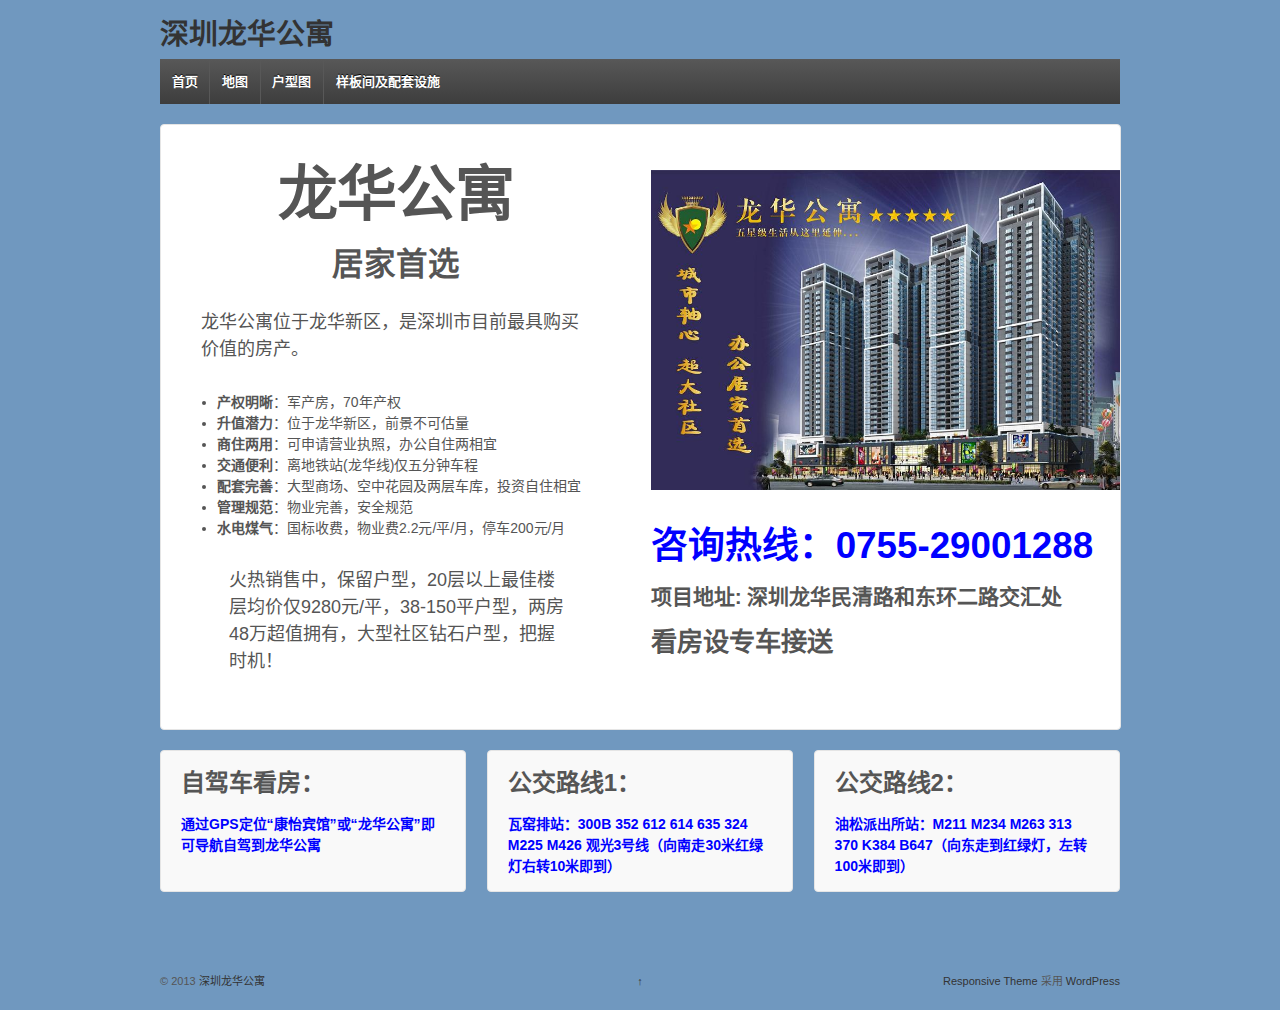
==== index.htm @ 43d9074e "Update index.htm" ====
<!doctype html>
<!--[if !IE]>      <html class="no-js non-ie" lang="zh-CN"> <![endif]-->
<!--[if IE 7 ]>    <html class="no-js ie7" lang="zh-CN"> <![endif]-->
<!--[if IE 8 ]>    <html class="no-js ie8" lang="zh-CN"> <![endif]-->
<!--[if IE 9 ]>    <html class="no-js ie9" lang="zh-CN"> <![endif]-->
<!--[if gt IE 9]><!--> <html class="no-js" lang="zh-CN"> <!--<![endif]-->
<head>

<meta charset="UTF-8" />
<meta name="viewport" content="width=device-width, user-scalable=no, initial-scale=1.0, minimum-scale=1.0, maximum-scale=1.0">

<title>深圳龙华公寓</title>

<link rel="profile" href="../../gmpg.org/xfn/11/index.htm" />
<link rel="pingback" href="xmlrpc.php" />


<link rel="alternate" type="application/rss+xml" title="深圳龙华公寓 &raquo; Feed" href="feed/index.htm" />
<link rel="alternate" type="application/rss+xml" title="深圳龙华公寓 &raquo; 评论 Feed" href="comments/feed/index.htm" />
<link rel='stylesheet' id='responsive-style-css'  href='wp-content/themes/responsive/style_44ED2A76.css' type='text/css' media='all' />
<script type='text/javascript' src='wp-includes/js/jquery/jquery_31283002.js'></script>
<script type='text/javascript' src='wp-content/themes/responsive/js/responsive-modernizr_874E30BA.js'></script>
<link rel="EditURI" type="application/rsd+xml" title="RSD" href="xmlrpc_938CD9CC.php" />
<link rel="wlwmanifest" type="application/wlwmanifest+xml" href="wp-includes/wlwmanifest.xml" /> 
<link rel='next' title='地图' href='map.html' />
<meta name="generator" content="WordPress 3.5.1" />
<link rel='canonical' href='index.htm' />
<script type="text/javascript">
var _bdhmProtocol = (("https:" == document.location.protocol) ? " https://" : " http://");
document.write(unescape("%3Cscript src='" + _bdhmProtocol + "hm.baidu.com/h.js%3F356676416c3794893a76f11dd5b1ad76' type='text/javascript'%3E%3C/script%3E"));
</script>
<!-- Responsive 1.9.3.1 -->
<style type="text/css" id="custom-background-css">
body.custom-background { background-color: #7098bf; }
</style>
</head>

<body class="home page page-id-8 page-template-default custom-background front-page">
                 
<div id="container" class="hfeed">
         
        <div id="header">

		    
                
       
	
                    
        <div id="logo">
            <span class="site-name"><a href="index.htm" title="深圳龙华公寓" rel="home">深圳龙华公寓</a></span>
            <span class="site-description"></span>
        </div><!-- end of #logo -->  

        
        				<div class="main-nav"><ul class="menu"><li class="current_page_item"><a href="index.htm" title="首页">首页</a></li><li class="page_item page-item-11"><a href="map.html">地图</a></li><li class="page_item page-item-15"><a href="huxing.html">户型图</a></li><li class="page_item page-item-52"><a href="yangban.html">样板间及配套设施</a></li></ul>
</div>                
            
			 
    </div><!-- end of #header -->
        
	    <div id="wrapper" class="clearfix">
				
	<div id="featured" class="grid col-940">
	
		<div class="grid col-460">

			<h1 class="featured-title">
				龙华公寓			</h1>
			
			<h2 class="featured-subtitle">
				居家首选			</h2>
			
			<p>
				<p style="text-align: left;">龙华公寓位于龙华新区，是深圳市目前最具购买价值的房产。</p>
<ul style="text-align: left;">
<ul>
	<li><strong>产权明晰</strong>：军产房，70年产权</li>
	<li><strong>升值潜力</strong>：位于龙华新区，前景不可估量</li>
	<li><strong>商住两用</strong>：可申请营业执照，办公自住两相宜</li>
	<li><strong>交通便利</strong>：离地铁站(龙华线)仅五分钟车程</li>
	<li><strong>配套完善</strong>：大型商场、空中花园及两层车库，投资自住相宜</li>
	<li><strong>管理规范</strong>：物业完善，安全规范</li>
	<li><strong>水电煤气</strong>：国标收费，物业费2.2元/平/月，停车200元/月</li>
</ul>
<p style="text-align: left;">火热销售中，保留户型，20层以上最佳楼层均价仅9280元/平，38-150平户型，两房48万超值拥有，大型社区钻石户型，把握时机！</p>			</p>
			
			         
			
		</div><!-- end of .col-460 -->

		<div id="featured-image" class="grid col-460 fit">
		  
		  							
			<a href="wp-content/uploads/2013/05/shouye.jpg"><img src="wp-content/uploads/2013/05/shouye.jpg" alt="shouye" width="683" height="602" class="alignnone size-full wp-image-96" /></a><br>
<h1><span style="color: #0000ff;">咨询热线：0755-29001288</span></h1>
<h4>项目地址: 深圳龙华民清路和东环二路交汇处</h4>
<h3>看房设专车接送</span></h3>									
		</div><!-- end of #featured-image --> 
	
	</div><!-- end of #featured -->
               
	  
	    <div id="widgets" class="home-widgets">
        <div class="grid col-300">
                    
            <div id="text-2" class="widget-wrapper widget_text"><div id="widget-title-one" class="widget-title-home"><h3>自驾车看房：</h3></div>			<div class="textwidget"><strong><span style="color: #0000ff;">通过GPS定位“康怡宾馆”或“龙华公寓”即可导航自驾到龙华公寓</span></strong></div>
		</div>
                </div><!-- end of .col-300 -->

        <div class="grid col-300">
                    
			<div id="text-4" class="widget-wrapper widget_text"><div id="widget-title-two" class="widget-title-home"><h3>公交路线1：</h3></div>			<div class="textwidget"><strong><span style="color: #0000ff;">瓦窑排站：300B 352 612 614 635 324 M225 M426 观光3号线（向南走30米红绿灯右转10米即到）</span></strong></div>
		</div>            
                </div><!-- end of .col-300 -->

        <div class="grid col-300 fit">
                    
			<div id="text-3" class="widget-wrapper widget_text"><div id="widget-title-three" class="widget-title-home"><h3>公交路线2：</h3></div>			<div class="textwidget"><strong><span style="color: #0000ff;">油松派出所站：M211 M234 M263 313 370 K384 B647（向东走到红绿灯，左转100米即到）</span></strong></div>
		</div>            
                </div><!-- end of .col-300 fit -->
    </div><!-- end of #widgets -->
			    </div><!-- end of #wrapper -->
    </div><!-- end of #container -->

<div id="footer" class="clearfix">
	
    <div id="footer-wrapper">
    
        <div class="grid col-940">
        
        <div class="grid col-540">
		         </div><!-- end of col-540 -->
         
         <div class="grid col-380 fit">
         <ul class="social-icons"></ul><!-- end of .social-icons -->         </div><!-- end of col-380 fit -->
         
         </div><!-- end of col-940 -->
                             
        <div class="grid col-300 copyright">
            &copy; 2013<a href="index.htm" title="深圳龙华公寓">
                深圳龙华公寓            </a>
        </div><!-- end of .copyright -->
        
        <div class="grid col-300 scroll-top"><a href="#scroll-top" title="回到顶部">&uarr;</a></div>
        
        <div class="grid col-300 fit powered">
            <a href="../../themeid.com/responsive-theme/index.htm" title="Responsive Theme">
                    Responsive Theme</a>
            采用 <a href="../../cn.wordpress.org/index.htm" title="WordPress">
                    WordPress</a>
        </div><!-- end .powered -->
        
    </div><!-- end #footer-wrapper -->
    
	</div><!-- end #footer -->

<script type='text/javascript' src='wp-content/themes/responsive/js/responsive-scripts_E60AF547.js'></script>
<script type='text/javascript' src='wp-content/themes/responsive/js/responsive-plugins_E60AF547.js'></script>
</body>
</html>
---- wp-content/themes/responsive/style_44ED2A76.css ----
/* 
Theme Name: Responsive 
Theme URI: http://themeid.com/responsive-theme/ 
Description: Responsive Theme is a flexible foundation with fluid grid system that adapts your website to mobile devices and the desktop or any other viewing environment. Theme features 9 Page Templates, 11 Widget Areas, 6 Template Layouts, 4 Menu Positions and more. Powerful but simple Theme Options for full CMS control with easy Logo Upload, Social Networking and Webmaster Tools etc. Responsive is WooCommerce Compatible, Multilingual Ready (WPML), RTL-Language Support, Retina-Ready, Search Engine Friendly, W3C Markup Validated and currently translated into 40 languages. Cross-Browser compatible and yes even the IE7. No paid memberships or clubs to get Responsive help. http://cyberchimps.com/forum/free/responsive/

Version: 1.9.3.1
Author: ThemeID by CyberChimps.com
Author URI: http://themeid.com
Tags: white, black, gray, light, custom-menu, custom-header, custom-background, one-column, two-columns, left-sidebar, right-sidebar, flexible-width, theme-options, threaded-comments, full-width-template, sticky-post, translation-ready, flexible-width, rtl-language-support

Text Domain: responsive

License: GNU General Public License v3 or later
License URI: license.txt 

Responsive WordPress Theme, Copyright (C) 2003-2013 Emil Uzelac, CyberChimps Inc

This program is free software: you can redistribute it and/or modify
it under the terms of the GNU General Public License as published by
the Free Software Foundation, either version 3 of the License, or
(at your option) any later version.

This program is distributed in the hope that it will be useful,
but WITHOUT ANY WARRANTY; without even the implied warranty of
MERCHANTABILITY or FITNESS FOR A PARTICULAR PURPOSE.  See the
GNU General Public License for more details.

You should have received a copy of the GNU General Public License
along with this program.  If not, see <http://www.gnu.org/licenses/>.

--------------------------------------------------------------
WARNING: (BEFORE YOU MAKE ANY CHANGES)
--------------------------------------------------------------
Please do not edit style.css or any other Theme files or 
Templates directly. If you do, your customizations will be lost 
as soon as you update Responsive.

WordPress and ThemeID highly recommends Child Theme.

Read More:

- http://codex.wordpress.org/Child_Themes  
- http://themeid.com/docs/child-theme-example/
- http://themeid.com/docs/category/child-theme/

--------------------------------------------------------------

CSS Rules: Sorted alphabetically for better organization.
*/

/* =Reset CSS (v2.0) http://meyerweb.com/eric/tools/css/reset/
-------------------------------------------------------------- */
html, body, div, span, applet, object, iframe, h1, h2, h3, h4, h5, h6, p, blockquote, pre, a, abbr, acronym, address, big, cite, code, del, dfn, em, img, ins, kbd, q, s, samp, small, strike, strong, sub, sup, tt, var, b, u, i, center, dl, dt, dd, ol, ul, li, fieldset, form, label, legend, table, caption, tbody, tfoot, thead, tr, th, td, article, aside, canvas, details, embed, figure, figcaption, footer, header, hgroup, menu, nav, output, ruby, section, summary, time, mark, audio, video {
	border: 0;
	font-size: 100%;
	font: inherit;
    margin: 0;
	padding: 0;
	vertical-align: baseline;
}

/*HTML5 display-role reset for older browsers */
article, aside, details, figcaption, figure, footer, header, hgroup, menu, nav, section {
	display:block;
}

body {
	line-height: 1;
}

ol, ul {
	list-style: none;
}

blockquote, q {
	quotes: none;
}

blockquote:before, blockquote:after, q:before, q:after {
	content: '';
	content: none;
}

table {
	border-collapse: collapse;
	border-spacing: 0;
}

button, input, select, textarea {
	font-size: 100%;
	overflow: visible;
	margin: 0;
	vertical-align: baseline;
	width: auto;
}

textarea {
	overflow: auto;
	vertical-align: text-top;
}

/* =Horizontal Rule
-------------------------------------------------------------- */
hr {
	background: #ddd;
	border: none;
	clear: both;
	color: #ddd;
	float: none;
	height: 1px;
	width: 100%;
}

hr.space {
	background: #fff;
	color: #fff;
}

/* =Base
-------------------------------------------------------------- */
html {
	height: 100%;
}

body {
	-moz-font-smoothing: antialiased;
	-webkit-font-smoothing: antialiased;
	background: #efefef;
	color: #555;
	font-family: Arial, Helvetica, sans-serif;
	font-size: 14px;
	font-smoothing: antialiased;
	line-height: 1.5em;
	text-rendering: optimizeLegibility;
}

/* =Typography
-------------------------------------------------------------- */
p {  
    word-wrap: break-word;
}

i,
em,
dfn,
cite {
	font-style: italic;
}

tt,
var,
pre,
kbd,
samp,
code {
	font-family: monospace, serif;
	font-style: normal;
}

b,
strong {
	font-weight: 700;
}

pre {
    -moz-box-sizing: border-box;   
	-moz-border-radius: 2px;
	-moz-box-shadow: 0 1px 0 #fff, inset 0 1px 1px rgba(0,0,0,0.2);
	-webkit-border-radius: 2px;
	-webkit-box-shadow: 0 1px 0 #fff, inset 0 1px 1px rgba(0,0,0,0.2);
    -webkit-box-sizing: border-box;
	box-shadow: 0 1px 0 #fff, inset 0 1px 1px rgba(0,0,0,0.2);
    box-sizing: border-box;
	background: #f4f4f4;
	border: 1px solid #aaa;
	border-bottom-color: #ccc;
	border-radius: 2px;
    height: auto;
	margin: 0;
	outline: none;
	padding: 6px 10px;
	vertical-align: middle;
    width: 100%;
    word-wrap: break-word;
    white-space: pre-wrap;
}

del {
	color: #555;
	text-decoration: line-through;
}

ins, 
dfn {
	border-bottom: 1px solid #ccc;
}

sup, 
sub,
small {
	font-size: 85%;
}

abbr, 
acronym {
	font-size: 85%;
	letter-spacing: .1em;
	text-transform: uppercase;
}

a abbr, 
a acronym {
	border: none;
}

dfn[title],
abbr[title], 
acronym[title] {
	border-bottom: 1px solid #ccc;
	cursor: help;
}

sup {
	vertical-align: super;
}

sub {
	vertical-align: sub;
}

/* =Responsive 12 Column Grid
    http://themeid.com/responsive-grid/
-------------------------------------------------------------- */
.grid {
	float: left;
	margin-bottom: 2.127659574468%;
	padding-top: 0;
}

.grid-right {
	float: right;
	margin-bottom: 2.127659574468%;
	padding-top: 0;
}

.col-60, 
.col-140, 
.col-220, 
.col-300, 
.col-380, 
.col-460, 
.col-540, 
.col-620, 
.col-700, 
.col-780, 
.col-860 {
	display: inline;
	margin-right: 2.127659574468%;
}

.col-60 {
	width: 6.382978723404%;
}

.col-140 {
	width: 14.893617021277%;
}

.col-220 {
	width: 23.404255319149%;
}

.col-300 {
	width: 31.914893617021%;
}

.col-380 {
	width: 40.425531914894%;
}

.col-460 {
	width: 48.936170212766%;
}

.col-540 {
	width: 57.446808510638%;
}

.col-620 {
	width: 65.957446808511%;
}

.col-700 {
	width: 74.468085106383%;
}

.col-780 {
	width: 82.978723404255%;
}

.col-860 {
	width: 91.489361702128%;
}

.col-940 {
	width: 100%;
}

.fit {
	margin-left: 0 !important;
	margin-right: 0 !important;
}

/* =Visibility
-------------------------------------------------------------- */
.hidden {
	visibility: hidden;
}

.visible {
	visibility: visible;
}

.none {
	display: none;
}

.hide-desktop {
	display: none;
}

.show-desktop {
	display: block;
}

/* =Responsive Images
-------------------------------------------------------------- */
img {
	-ms-interpolation-mode: bicubic;
	border: 0;
	height: auto;
	max-width: 100%;
	vertical-align: middle;
}

.ie8 img {
	height: auto; 
	width: auto\9; 
}

.ie8 img.size-large {
	max-width: 60%;
	width: auto;
}

/* =Responsive Videos
-------------------------------------------------------------- */
video {
	width: 100%;
	max-width: 100%;
	height: auto;
}

/* =Responsive Embeds/Objects
-------------------------------------------------------------- */
embed,
object {
	max-width: 100%;
}

svg:not(:root) {
	overflow: hidden;
}

/* =Links
-------------------------------------------------------------- */
a {
	color: #06c;
	font-weight: 400;
	text-decoration: none;
}

a:hover,
a:focus,
a:active {
	color: #444;
	outline: 0;
	text-decoration: none;
}

::selection {
	background: #999;
	color: #fff;
	text-shadow: none;
}

/* =Forms
-------------------------------------------------------------- */
label {
	display: inline-block;
	font-weight: 700;
	padding: 2px 0;
}

legend {
	padding: 2px 5px;
}

fieldset {
	border: 1px solid #ccc;
	margin: 0 0 1.5em;
	padding: 1em 2em;
}

select,
input[type="text"], 
input[type="password"],
input[type="email"] {
	-moz-box-sizing: border-box;
	-moz-border-radius: 2px;
	-webkit-box-sizing: border-box;
	-webkit-border-radius: 2px;
	-webkit-box-shadow: 0 1px 0 #fff, inset 0 1px 1px rgba(0, 0, 0, 0.2);
	-moz-box-shadow: 0 1px 0 #fff, inset 0 1px 1px rgba(0, 0, 0, 0.2);
	box-shadow: 0 1px 0 #fff, inset 0 1px 1px rgba(0, 0, 0, 0.2);
	background-color: #fff;
	box-sizing: border-box;
	border: 1px solid #aaa;
	border-bottom-color: #ccc;
	border-radius: 2px;
	margin: 0;
	outline: none;
	padding: 6px 8px;
	vertical-align: middle;
	width: 100%;
}

select {
	height: auto;
	width: 100%;
}

area,
textarea {
	-moz-box-sizing: border-box;
	-webkit-box-sizing: border-box;
	-webkit-border-radius: 2px;
	-webkit-box-shadow: 0 1px 0 #fff, inset 0 1px 1px rgba(0, 0, 0, 0.2);
	-moz-box-shadow: 0 1px 0 #fff, inset 0 1px 1px rgba(0, 0, 0, 0.2);
	background-color: #fff;
	box-shadow: 0 1px 0 #fff, inset 0 1px 1px rgba(0, 0, 0, 0.2);
	box-sizing: border-box;
	border: 1px solid #aaa;
	border-bottom-color: #ccc;
	border-radius: 2px;
	height: auto;
	overflow: auto;
	margin: 0;
	outline: none;
	padding: 8px 10px;
	width: 100%;
}

input, 
select {
	cursor: pointer;
}

area:focus,
input:focus, 
textarea:focus {
    border: 1px solid #6cf;
}

input[type='text'], 
input[type='password'] {
	cursor: text;
}

/* =IE Forms
-------------------------------------------------------------- */
.ie7 area,
.ie7 select,
.ie7 textarea,
.ie7 input[type="text"], 
.ie7 input[type="password"],
.ie7 input[type="email"] {
	width: 96%;
}

/* =Buttons
-------------------------------------------------------------- */
a.button,
input[type='reset'], 
input[type='button'], 
input[type='submit'] {
	-moz-border-radius: 2px;
	-moz-box-shadow: 0 1px 0 rgba(255, 255, 255, 0.3) inset;
	-webkit-box-shadow: 0 1px 0 rgba(255, 255, 255, 0.3) inset;
	-webkit-border-radius: 2px;
	background-color: #f9f9f9; /* Alabaster */
	background-image: -webkit-gradient(linear, left top, left bottom, from(#f9f9f9), to(#f1f1f1));
	background-image: -webkit-linear-gradient(top, #f9f9f9, #f1f1f1);
	background-image: -moz-linear-gradient(top, #f9f9f9, #f1f1f1);
	background-image: -ms-linear-gradient(top, #f9f9f9, #f1f1f1);
	background-image: -o-linear-gradient(top, #f9f9f9, #f1f1f1);
	background-image: linear-gradient(top, #f9f9f9, #f1f1f1);
	box-shadow: 0 1px 0 rgba(255, 255, 255, 0.3) inset;
	border: 1px solid #ddd;
	border-radius: 2px;
	color: #333;
	cursor: pointer;
	display: inline-block;
	filter: progid:DXImageTransform.Microsoft.gradient(startColorstr=#f9f9f9, endColorstr=#f1f1f1);
	font-size: 14px;
	font-weight: 700;
	line-height: 20px;
	margin: 0;
	padding: 4px 10px;
	text-decoration: none;
	text-shadow: 0 1px 0 #fff;
	vertical-align: middle;
	white-space: nowrap;
}

a.button:hover,
input[type='reset']:hover, 
input[type='button']:hover, 
input[type='submit']:hover {
	-moz-box-shadow: 0 1px 0 rgba(255, 255, 255, 0.3) inset;
	-webkit-box-shadow: 0 1px 0 rgba(255, 255, 255, 0.3) inset;
	background-color: #fff;
	background-image: -webkit-gradient(linear, left top, left bottom, from(#fff), to(#f1f1f1));
	background-image: -webkit-linear-gradient(top, #fff, #f1f1f1);
	background-image: -moz-linear-gradient(top, #fff, #f1f1f1);
	background-image: -ms-linear-gradient(top, #fff, #f1f1f1);
	background-image: -o-linear-gradient(top, #fff, #f1f1f1);
	background-image: linear-gradient(top, #fff, #f1f1f1);
	border: 1px solid #ddd;
	box-shadow: 0 1px 0 rgba(255, 255, 255, 0.3) inset;
	color: #333;
	filter: progid:DXImageTransform.Microsoft.gradient(startColorstr=#ffffff, endColorstr=#f1f1f1);
}

a.button:active,
input[type='reset']:active, 
input[type='button']:active, 
input[type='submit']:active {
	-moz-box-shadow: 0 1px 0 #fff, inset 0 1px 1px rgba(0, 0, 0, 0.1);
	-webkit-box-shadow: 0 1px 0 #fff, inset 0 1px 1px rgba(0, 0, 0, 0.1);
	background-color: #f9f9f9;
	background-image: -webkit-gradient(linear, left top, left bottom, from(#f9f9f9), to(#f1f1f1));
	background-image: -webkit-linear-gradient(top, #f9f9f9, #f1f1f1);
	background-image: -moz-linear-gradient(top, #f9f9f9, #f1f1f1);
	background-image: -ms-linear-gradient(top, #f9f9f9, #f1f1f1);
	background-image: -o-linear-gradient(top, #f9f9f9, #f1f1f1);
	background-image: linear-gradient(top, #f9f9f9, #f1f1f1);
	box-shadow: 0 1px 0 #fff, inset 0 1px 1px rgba(0, 0, 0, 0.1);
	filter: progid:DXImageTransform.Microsoft.gradient(startColorstr=#f9f9f9, endColorstr=#f1f1f1);
}

/* =Buttons (Call to Action)
-------------------------------------------------------------- */
.call-to-action {
	text-align: center;
}

.call-to-action a.button {
	font-size: 24px;
	padding: 15px 35px;
}

.call-to-action a.button:hover {
	text-decoration: none;
}

.ie7 .call-to-action a.button {
	padding: 11px 35px 19px 35px;
}

/* =Buttons (Sizes)
-------------------------------------------------------------- */
.small a.button {
	font-size: 10px;
	padding: 3px 6px;
}

.medium a.button {
	font-size: 16px;
	padding: 8px 16px;
}

.large a.button {
	font-size: 18px;
	padding: 10px 35px;
}

.xlarge a.button {
	font-size: 24px;
	padding: 12px 55px;
}

/* =Buttons (Colors)
-------------------------------------------------------------- */
a.blue {
	background-color: #1874cd; /* Dodger Blue */
	background-image: -webkit-gradient(linear, left top, left bottom, from(#4f9eea), to(#1874cd));
	background-image: -webkit-linear-gradient(top, #4f9eea, #1874cd);
	background-image: -moz-linear-gradient(top, #4f9eea, #1874cd);
	background-image: -ms-linear-gradient(top, #4f9eea, #1874cd);
	background-image: -o-linear-gradient(top, #4f9eea, #1874cd);
	background-image: linear-gradient(top, #4f9eea, #1874cd);
	border: 1px solid #115290;
	color: #fff;
    filter: progid:DXImageTransform.Microsoft.gradient(startColorstr=#4f9eea, endColorstr=#1874cd);
	text-shadow: 0 -1px 0 #115290;
}

a.blue:hover {
	background-color: #7db7f0;
	background-image: -webkit-gradient(linear, left top, left bottom, from(#7db7f0), to(#1874cd));
	background-image: -webkit-linear-gradient(top, #7db7f0, #1874cd);
	background-image: -moz-linear-gradient(top, #7db7f0, #1874cd);
	background-image: -ms-linear-gradient(top, #7db7f0, #1874cd);
	background-image: -o-linear-gradient(top, #7db7f0, #1874cd);
	background-image: linear-gradient(top, #7db7f0, #1874cd);
	border: 1px solid #115290;
	color: #fff;
    filter: progid:DXImageTransform.Microsoft.gradient(startColorstr=#7db7f0, endColorstr=#1874cd);
	text-shadow: 0 -1px 0 #115290;
}

a.red {
	background-color: #cd0000; /* Red 4 */
	background-image: -webkit-gradient(linear, left top, left bottom, from(#ff2323), to(#cd0000));
	background-image: -webkit-linear-gradient(top, #ff2323, #cd0000);
	background-image: -moz-linear-gradient(top, #ff2323, #cd0000);
	background-image: -ms-linear-gradient(top, #ff2323, #cd0000);
	background-image: -o-linear-gradient(top, #ff2323, #cd0000);
	background-image: linear-gradient(top, #ff2323, #cd0000);
	border: 1px solid #890000;
	color: #fff;
    filter: progid:DXImageTransform.Microsoft.gradient(startColorstr=#ff2323, endColorstr=#cd0000);
	text-shadow: 0 -1px 0 #890000;
}

a.red:hover {
	background-color: #ff5656;
	background-image: -webkit-gradient(linear, left top, left bottom, from(#ff5656), to(#cd0000));
	background-image: -webkit-linear-gradient(top, #ff5656, #cd0000);
	background-image: -moz-linear-gradient(top, #ff5656, #cd0000);
	background-image: -ms-linear-gradient(top, #ff5656, #cd0000);
	background-image: -o-linear-gradient(top, #ff5656, #cd0000);
	background-image: linear-gradient(top, #ff5656, #cd0000);
	border: 1px solid #890000;
	color: #fff;
    filter: progid:DXImageTransform.Microsoft.gradient(startColorstr=#ff5656, endColorstr=#cd0000);
	text-shadow: 0 -1px 0 #890000;
}

a.orange {
	background-color: #ff7f00; /* Dark Orange 1 */
	background-image: -webkit-gradient(linear, left top, left bottom, from(#fa5), to(#ff7f00));
	background-image: -webkit-linear-gradient(top, #fa5, #ff7f00);
	background-image: -moz-linear-gradient(top, #fa5, #ff7f00);
	background-image: -ms-linear-gradient(top, #fa5, #ff7f00);
	background-image: -o-linear-gradient(top, #fa5, #ff7f00);
	background-image: linear-gradient(top, #fa5, #ff7f00);
	border: 1px solid #bb5d00;
	color: #fff;
    filter: progid:DXImageTransform.Microsoft.gradient(startColorstr=#ffaa55, endColorstr=#ff7f00);
	text-shadow:0 -1px 0 #bb5d00;
}

a.orange:hover {
	background-color: #ffc388;
	background-image: -webkit-gradient(linear, left top, left bottom, from(#ffc388), to(#ff7f00));
	background-image: -webkit-linear-gradient(top, #ffc388, #ff7f00);
	background-image: -moz-linear-gradient(top, #ffc388, #ff7f00);
	background-image: -ms-linear-gradient(top, #ffc388, #ff7f00);
	background-image: -o-linear-gradient(top, #ffc388, #ff7f00);
	background-image: linear-gradient(top, #ffc388, #ff7f00);
	border: 1px solid #bb5d00;
	color: #fff;
    filter: progid:DXImageTransform.Microsoft.gradient(startColorstr=#ffc388, endColorstr=#ff7f00);
	text-shadow:0 -1px 0 #bb5d00;
}

a.yellow {
	background-color: #ecca06; /* Yellow Gold */
	background-image: -webkit-gradient(linear, left top, left bottom, from(#fff2aa), to(#ffd700));
	background-image: -webkit-linear-gradient(top, #fff2aa, #ffd700);
	background-image: -moz-linear-gradient(top, #fff2aa, #ffd700);
	background-image: -ms-linear-gradient(top, #fff2aa, #ffd700);
	background-image: -o-linear-gradient(top, #fff2aa, #ffd700);
	background-image: linear-gradient(top, #fff2aa, #ffd700);
	border: 1px solid #bb9e00;
	color: #161300;
    filter: progid:DXImageTransform.Microsoft.gradient(startColorstr=#fff2aa, endColorstr=#ffd700);
	text-shadow:0 1px 0 #fff;
}

a.yellow:hover {
	background-color: #fffadd;
	background-image: -webkit-gradient(linear, left top, left bottom, from(#fffadd), to(#ffd700));
	background-image: -webkit-linear-gradient(top, #fffadd, #ffd700);
	background-image: -moz-linear-gradient(top, #fffadd, #ffd700);
	background-image: -ms-linear-gradient(top, #fffadd, #ffd700);
	background-image: -o-linear-gradient(top, #fffadd, #ffd700);
	background-image: linear-gradient(top, #fffadd, #ffd700);
	border: 1px solid #bb9e00;
	color: #161300;
    filter: progid:DXImageTransform.Microsoft.gradient(startColorstr=#fffadd, endColorstr=#ffd700);
	text-shadow:0 1px 0 #fff;
}

a.green {
	background-color: #2e8b57; /* Sea Green 4 */
	background-image: -webkit-gradient(linear, left top, left bottom, from(#4bc380), to(#2e8b57));
	background-image: -webkit-linear-gradient(top, #4bc380, #2e8b57);
	background-image: -moz-linear-gradient(top, #4bc380, #2e8b57);
	background-image: -ms-linear-gradient(top, #4bc380, #2e8b57);
	background-image: -o-linear-gradient(top, #4bc380, #2e8b57);
	background-image: linear-gradient(top, #4bc380, #2e8b57);
	border: 1px solid #1d5837;
	color: #fff;
    filter: progid:DXImageTransform.Microsoft.gradient(startColorstr=#4bc380, endColorstr=#2e8b57);
	text-shadow: 0 -1px 0 #1d5837;
}

a.green:hover {
	background-color: #71d09b;
	background-image: -webkit-gradient(linear, left top, left bottom, from(#71d09b), to(#2e8b57));
	background-image: -webkit-linear-gradient(top, #71d09b, #2e8b57);
	background-image: -moz-linear-gradient(top, #71d09b, #2e8b57);
	background-image: -ms-linear-gradient(top, #71d09b, #2e8b57);
	background-image: -o-linear-gradient(top, #71d09b, #2e8b57);
	background-image: linear-gradient(top, #71d09b, #2e8b57);
	border: 1px solid #1d5837;
	color: #fff;
    filter: progid:DXImageTransform.Microsoft.gradient(startColorstr=#71d09b, endColorstr=#2e8b57);
	text-shadow: 0 -1px 0 #1d5837;
}

a.olive {
	background-color: #838b83; /* Honey Dew 4 */
	background-image: -webkit-gradient(linear, left top, left bottom, from(#e0e000), to(#838b83));
	background-image: -webkit-linear-gradient(top, #afb4af, #838b83);
	background-image: -moz-linear-gradient(top, #afb4af, #838b83);
	background-image: -ms-linear-gradient(top, #afb4af, #838b83);
	background-image: -o-linear-gradient(top, #afb4af, #838b83);
	background-image: linear-gradient(top, #afb4af, #838b83);
	border: 1px solid #626862;
	color: #fff;
    filter: progid:DXImageTransform.Microsoft.gradient(startColorstr=#afb4af, endColorstr=#838b83);
	text-shadow: 0 -1px 0 #626862;
}

a.olive:hover {
	background-color: #c9cdc9;
	background-image: -webkit-gradient(linear, left top, left bottom, from(#c9cdc9), to(#838b83));
	background-image: -webkit-linear-gradient(top, #c9cdc9, #838b83);
	background-image: -moz-linear-gradient(top, #c9cdc9, #838b83);
	background-image: -ms-linear-gradient(top, #c9cdc9, #838b83);
	background-image: -o-linear-gradient(top, #c9cdc9, #838b83);
	background-image: linear-gradient(top, #c9cdc9, #838b83);
	border: 1px solid #626862;
	color: #fff;
    filter: progid:DXImageTransform.Microsoft.gradient(startColorstr=#c9cdc9, endColorstr=#838b83);
	text-shadow: 0 -1px 0 #626862;
}

a.purple {
	background-color: #5d478b; /* Medium Purple 4 */
	background-image: -webkit-gradient(linear, left top, left bottom, from(#8771b6), to(#5d478b));
	background-image: -webkit-linear-gradient(top, #8771b6, #5d478b);
	background-image: -moz-linear-gradient(top, #8771b6, #5d478b);
	background-image: -ms-linear-gradient(top, #8771b6, #5d478b);
	background-image: -o-linear-gradient(top, #8771b6, #5d478b);
	background-image: linear-gradient(top, #8771b6, #5d478b);
	border: 1px solid #3f305e;
	color: #fff;
    filter: progid:DXImageTransform.Microsoft.gradient(startColorstr=#8771b6, endColorstr=#5d478b);
	text-shadow: 0 -1px 0 #3f305e;
}

a.purple:hover {
	background-color: #a492c8;
	background-image: -webkit-gradient(linear, left top, left bottom, from(#a492c8), to(#5d478b));
	background-image: -webkit-linear-gradient(top, #a492c8, #5d478b);
	background-image: -moz-linear-gradient(top, #a492c8, #5d478b);
	background-image: -ms-linear-gradient(top, #a492c8, #5d478b);
	background-image: -o-linear-gradient(top, #a492c8, #5d478b);
	background-image: linear-gradient(top, #a492c8, #5d478b);
	border: 1px solid #3f305e;
	color: #fff;
    filter: progid:DXImageTransform.Microsoft.gradient(startColorstr=#a492c8, endColorstr=#5d478b);
	text-shadow: 0 -1px 0 #3f305e;
}

a.pink {
	background-color: #cd1076; /* Deep Pink 3 */
	background-image: -webkit-gradient(linear, left top, left bottom, from(#f042a0), to(#cd1076));
	background-image: -webkit-linear-gradient(top, #f042a0, #cd1076);
	background-image: -moz-linear-gradient(top, #f042a0, #cd1076);
	background-image: -ms-linear-gradient(top, #f042a0, #cd1076);
	background-image: -o-linear-gradient(top, #f042a0, #cd1076);
	background-image: linear-gradient(top, #f042a0, #cd1076);
	border: 1px solid #8e0b52;
	color: #fff;
    filter: progid:DXImageTransform.Microsoft.gradient(startColorstr=#f042a0, endColorstr=#cd1076);
	text-shadow: 0 -1px 0 #8e0b52;
}

a.pink:hover {
	background-color: #f471b8;
	background-image: -webkit-gradient(linear, left top, left bottom, from(#f471b8), to(#cd1076));
	background-image: -webkit-linear-gradient(top, #f471b8, #cd1076);
	background-image: -moz-linear-gradient(top, #f471b8, #cd1076);
	background-image: -ms-linear-gradient(top, #f471b8, #cd1076);
	background-image: -o-linear-gradient(top, #f471b8, #cd1076);
	background-image: linear-gradient(top, #f471b8, #cd1076);
	border: 1px solid #8e0b52;
	color: #fff;
    filter: progid:DXImageTransform.Microsoft.gradient(startColorstr=#f471b8, endColorstr=#cd1076);
	text-shadow: 0 -1px 0 #8e0b52;
}

a.brick {
	background-color: #b22222; /* Fire Brick */
	background-image: -webkit-gradient(linear, left top, left bottom, from(#dd4c4c), to(#b22222));
	background-image: -webkit-linear-gradient(top, #dd4c4c, #b22222);
	background-image: -moz-linear-gradient(top, #dd4c4c, #b22222);
	background-image: -ms-linear-gradient(top, #dd4c4c, #b22222);
	background-image: -o-linear-gradient(top, #dd4c4c, #b22222);
	background-image: linear-gradient(top, #dd4c4c, #b22222);
	border: 1px solid #791717;
	color: #fff;
    filter: progid:DXImageTransform.Microsoft.gradient(startColorstr=#dd4c4c, endColorstr=#b22222);
	text-shadow: 0 -1px 0 #791717;
}

a.brick:hover {
	background-color: #e57777;
	background-image: -webkit-gradient(linear, left top, left bottom, from(#e57777), to(#b22222));
	background-image: -webkit-linear-gradient(top, #e57777, #b22222);
	background-image: -moz-linear-gradient(top, #e57777, #b22222);
	background-image: -ms-linear-gradient(top, #e57777, #b22222);
	background-image: -o-linear-gradient(top, #e57777, #b22222);
	background-image: linear-gradient(top, #e57777, #b22222);
	border: 1px solid #791717;
	color: #fff;
    filter: progid:DXImageTransform.Microsoft.gradient(startColorstr=#e57777, endColorstr=#b22222);
	text-shadow: 0 -1px 0 #791717;
}

a.gold {
	background-color: #8b6508; /* Dark Golden Rod 4 */
	background-image: -webkit-gradient(linear, left top, left bottom, from(#db9f0d), to(#8b6508));
	background-image: -webkit-linear-gradient(top, #db9f0d, #8b6508);
	background-image: -moz-linear-gradient(top, #db9f0d, #8b6508);
	background-image: -ms-linear-gradient(top, #db9f0d, #8b6508);
	background-image: -o-linear-gradient(top, #db9f0d, #8b6508);
	background-image: linear-gradient(top, #db9f0d, #8b6508);
	border: 1px solid #6b4e06;
	color: #fff;
    filter: progid:DXImageTransform.Microsoft.gradient(startColorstr=#db9f0d, endColorstr=#8b6508);
	text-shadow: 0 -1px 0 #6b4e06;
}

a.gold:hover {
	background-color: #f3b828;
	background-image: -webkit-gradient(linear, left top, left bottom, from(#f3b828), to(#8b6508));
	background-image: -webkit-linear-gradient(top, #f3b828, #8b6508);
	background-image: -moz-linear-gradient(top, #f3b828, #8b6508);
	background-image: -ms-linear-gradient(top, #f3b828, #8b6508);
	background-image: -o-linear-gradient(top, #f3b828, #8b6508);
	background-image: linear-gradient(top, #f3b828, #8b6508);
	border: 1px solid #6b4e06;
	color: #fff;
    filter: progid:DXImageTransform.Microsoft.gradient(startColorstr=#f3b828, endColorstr=#8b6508);
	text-shadow: 0 -1px 0 #6b4e06;
}

a.brown {
	background-color: #8b4513; /* Saddle Brown */
	background-image: -webkit-gradient(linear, left top, left bottom, from(#d66a1d), to(#8b4513));
	background-image: -webkit-linear-gradient(top, #d66a1d, #8b4513);
	background-image: -moz-linear-gradient(top, #d66a1d, #8b4513);
	background-image: -ms-linear-gradient(top, #d66a1d, #8b4513);
	background-image: -o-linear-gradient(top, #d66a1d, #8b4513);
	background-image: linear-gradient(top, #d66a1d, #8b4513);
	border: 1px solid #4f270b;
	color: #fff;
    filter: progid:DXImageTransform.Microsoft.gradient(startColorstr=#d66a1d, endColorstr=#8b4513);
	text-shadow: 0 -1px 0 #4f270b;
}

a.brown:hover {
	background-color: #8b4513;
	background-image: -webkit-gradient(linear, left top, left bottom, from(#e58541), to(#8b4513));
	background-image: -webkit-linear-gradient(top, #e58541, #8b4513);
	background-image: -moz-linear-gradient(top, #e58541, #8b4513);
	background-image: -ms-linear-gradient(top, #e58541, #8b4513);
	background-image: -o-linear-gradient(top, #e58541, #8b4513);
	background-image: linear-gradient(top, #e58541, #8b4513);
	border: 1px solid #4f270b;
	color: #fff;
    filter: progid:DXImageTransform.Microsoft.gradient(startColorstr=#e58541, endColorstr=#8b4513);
	text-shadow: 0 -1px 0 #4f270b;
}

a.silver {
	background-color: #c0c0c0; /* Silver */
	background-image: -webkit-gradient(linear, left top, left bottom, from(#eaeaea), to(#c0c0c0));
	background-image: -webkit-linear-gradient(top, #eaeaea, #c0c0c0);
	background-image: -moz-linear-gradient(top, #eaeaea, #c0c0c0);
	background-image: -ms-linear-gradient(top, #eaeaea, #c0c0c0);
	background-image: -o-linear-gradient(top, #eaeaea, #c0c0c0);
	background-image: linear-gradient(top, #eaeaea, #c0c0c0);
	border: 1px solid #9e9e9e;
	color: #444;
    filter: progid:DXImageTransform.Microsoft.gradient(startColorstr=#eaeaea, endColorstr=#c0c0c0);
	text-shadow: 0 1px 0 #fff;
}

a.silver:hover {
	background-color: #fff;
	background-image: -webkit-gradient(linear, left top, left bottom, from(#fff), to(#c0c0c0));
	background-image: -webkit-linear-gradient(top, #fff, #c0c0c0);
	background-image: -moz-linear-gradient(top, #fff, #c0c0c0);
	background-image: -ms-linear-gradient(top, #fff, #c0c0c0);
	background-image: -o-linear-gradient(top, #fff, #c0c0c0);
	background-image: linear-gradient(top, #fff, #c0c0c0);
	border: 1px solid #9e9e9e;
	color: #444;
    filter: progid:DXImageTransform.Microsoft.gradient(startColorstr=#ffffff, endColorstr=#c0c0c0);
	text-shadow: 0 1px 0 #fff;
}

a.gray {
	background-color: #696969; /* Dim Gray */
	background-image: -webkit-gradient(linear, left top, left bottom, from(#939393), to(#696969));
	background-image: -webkit-linear-gradient(top, #939393, #696969);
	background-image: -moz-linear-gradient(top, #939393, #696969);
	background-image: -ms-linear-gradient(top, #939393, #696969);
	background-image: -o-linear-gradient(top, #939393, #696969);
	background-image: linear-gradient(top, #939393, #696969);
	border: 1px solid #474747;
	color: #fff;
    filter: progid:DXImageTransform.Microsoft.gradient(startColorstr=#939393, endColorstr=#696969);
	text-shadow: 0 -1px 0 #474747;
}

a.gray:hover {
	background-color: #adadad;
	background-image: -webkit-gradient(linear, left top, left bottom, from(#adadad), to(#696969));
	background-image: -webkit-linear-gradient(top, #adadad, #696969);
	background-image: -moz-linear-gradient(top, #adadad, #696969);
	background-image: -ms-linear-gradient(top, #adadad, #696969);
	background-image: -o-linear-gradient(top, #adadad, #696969);
	background-image: linear-gradient(top, #adadad, #696969);
	border: 1px solid #474747;
	color: #fff;
    filter: progid:DXImageTransform.Microsoft.gradient(startColorstr=#adadad, endColorstr=#696969);
	text-shadow: 0 -1px 0 #474747;
}

a.black {
	background-color: #080808; /* Black */
	background-image: -webkit-gradient(linear, left top, left bottom, from(#323232), to(#080808));
	background-image: -webkit-linear-gradient(top, #323232, #080808);
	background-image: -moz-linear-gradient(top, #323232, #080808);
	background-image: -ms-linear-gradient(top, #323232, #080808);
	background-image: -o-linear-gradient(top, #323232, #080808);
	background-image: linear-gradient(top, #323232, #080808);
	border: 1px solid #000;
	color: #fff;
    filter: progid:DXImageTransform.Microsoft.gradient(startColorstr=#323232, endColorstr=#080808);
	text-shadow: 0 -1px 0 #000;
}

a.black:hover {
	background-color: #4c4c4c;
	background-image: -webkit-gradient(linear, left top, left bottom, from(#4c4c4c), to(#080808));
	background-image: -webkit-linear-gradient(top, #4c4c4c, #080808);
	background-image: -moz-linear-gradient(top, #4c4c4c, #080808);
	background-image: -ms-linear-gradient(top, #4c4c4c, #080808);
	background-image: -o-linear-gradient(top, #4c4c4c, #080808);
	background-image: linear-gradient(top, #4c4c4c, #080808);
	border: 1px solid #000;
	color: #fff;
    filter: progid:DXImageTransform.Microsoft.gradient(startColorstr=#4c4c4c, endColorstr=#080808);
	text-shadow: 0 -1px 0 #000;
}

/* =Info Boxes
-------------------------------------------------------------- */
.info-box {
	-moz-border-radius: 4px;
	-webkit-border-radius: 4px;
	border-radius: 4px;
	display: block;
	margin: 20px 0;
	padding: 15px;
	text-align: left;
}

.alert {
	background-color: #faebeb;
	border: 1px solid #dc7070;
	color: #212121;
}

.address {
	background-color: #f6f5ef;
	border: 1px solid #cdc9a5;
	color: #212121;
}

.notice {
	background-color: #fbf9e9;
	border: 1px solid #e3cf57;
	color: #212121;
}

.success {
	background-color: #f9fde8;
	border: 1px solid #a2bc13;
	color: #212121;
}

.download {
	background-color: #fff4e5;
	border: 1px solid #ff9912;
	color: #212121;
}

.information {
	background-color: #eef3f6;
	border: 1px solid #6ca6cd;
	color: #212121;
}

.required {
	color: #d5243f;
}

/* =IE6 Notice
-------------------------------------------------------------- */
.msie-box {
	background-color: #f9edbe;
	border: 1px solid #f0c36d;
	color: #212121;
	display: block;
	margin: 0 auto;
	max-width: 960px;
	padding: 10px;
	position: absolute;
	top: 60px;
	text-align: center;
	width: 100%;
}

.msie-box a {
	color: #212121;
}

/* =Tables
-------------------------------------------------------------- */
th, 
td,
table {
	border: 1px solid #ddd;
}

table {
	border-collapse: collapse;
	width: 100%;
}

/* =Lists
-------------------------------------------------------------- */
ul {
	list-style-type: disc;
    margin: 0;
    padding: 0;
}

ol {
	line-height: 22px;
	list-style-position: outside;
	list-style-type: decimal;
    margin: 0;
    padding: 0;
}

dt {
	font-weight: 400;
}

/* =Blockquote
-------------------------------------------------------------- */
blockquote {
	background: #f9f9f9;
	border: none;
	border-left: 4px solid #d6d6d6;
	margin: 20px;
	overflow: auto;
	padding: 0 0 10px 12px;
}

blockquote p {
	font-family: 'Georgia', 'Times New Roman', Times, serif;
	font-style: italic;
	font-size: 18px;
	line-height: 26px;
}

/* =Headings
-------------------------------------------------------------- */
h1, h2, h3, h4, h5, h6, h1 a, h2 a, h3 a, h4 a, h5 a, h6 a {
	font-weight: 700;
	line-height: 1.0em;
    word-wrap: break-word;
}

h1 {
    font-size: 2.625em; /* = 42px */
    margin-bottom: .5em;
    margin-top: .5em;
}

h2 {
    font-size: 2.250em; /* = 36px */
    margin-bottom: .75em;
    margin-top: .75em;
}

h3 {
    font-size: 1.875em; /* = 30px */
    margin-bottom: .857em;
    margin-top: .857em;
}

h4 {
    font-size: 1.500em; /* = 24px */
    margin-bottom: 1em;
    margin-top: 1em;
}

h5 {
    font-size: 1.125em; /* = 18px */
    margin-bottom: 1.125em;
    margin-top: 1.125em;
}

h6 {
    font-size: 1.000em; /* = 16px */
    margin-bottom: 1.285em;
    margin-top: 1.285em;
}

/* =Margins & Paddings
-------------------------------------------------------------- */
p, 
hr, 
dl, 
pre,
form,
table,
address, 
blockquote {
	margin: 1.6em 0;
}

th, td {
	padding: .8em;
}

caption {
	padding-bottom: .8em;
}

blockquote {
	padding: 0 1em;
}

blockquote:first-child {
	margin: .8em 0;
}

fieldset {
	margin: 1.6em 0;
	padding: 0 1em 1em;
}

legend {
	padding-left: .8em;
	padding-right: .8em;
}

legend+* {
	margin-top: 1em;
}

input,
textarea {
	padding: .3em .4em .15em;
}

select {
	padding: .1em .2em 0;
}

option {
	padding: 0 .4em;
}

dt {
	margin-bottom: .4em;
	margin-top: .8em;
}


ul {
    list-style-type: disc;
}

ol {
    list-style-type: decimal;
}

ul,
ol {
    margin: 0 1.5em 1.5em 0;
    padding-left: 2.0em;
}

li ul,
li ol {
    margin: 0;
}

form div {
	margin-bottom: .8em;
}

/* =Globals
-------------------------------------------------------------- */
#container {
	margin: 0 auto;
	max-width: 960px;
	padding: 0px 25px;
}

#wrapper {
	-webkit-border-radius: 4px;
	-moz-border-radius: 4px;
	background-color: #fff;
	border: 1px solid #e5e5e5;
	border-radius: 4px;
	clear: both;
	margin: 20px auto 20px auto;
	padding: 0 20px 20px 20px;
	position: relative;
}

.front-page #wrapper {
	background-color: transparent;
	border: none;
	margin: 20px auto 20px auto;
	padding: 0;
}

#header {
	margin: 0;
}

#footer {
	clear: both;
	margin: 0 auto;
	max-width: 960px;
	padding: 0 25px 0 25px;
}

#footer-wrapper {
	margin: 0;
	padding: 0;
}

/* =Header
-------------------------------------------------------------- */
#logo {
	float: left;
	margin: 0;
}

.site-name {
	display: block;
	font-size: 2.063em; /* = 33px */
    line-height: 1.0em;
	padding-top: 20px;
}

.site-name a {
    color: #333;
	font-weight: 700;
}

.site-description {
    color: #afafaf;
	display: block;
	font-size: 0.875em; /* = 14px */
	margin: 10px 0;
}

/* =Content
-------------------------------------------------------------- */
#content {
	margin-top: 40px;
	margin-bottom: 20px;
}

#content-full {
	margin-top: 40px;
	margin-bottom: 20px;
}

#content-blog {
	margin-top: 40px;
	margin-bottom: 20px;
}

#content-images {
	margin-bottom: 20px;
}

#content-search {
	margin-bottom: 20px;
	margin-top: 20px;
}

#content-archive {
	margin-top: 40px;
	margin-bottom: 20px;
}

#content-sitemap {
	margin-top: 40px;
	margin-bottom: 20px;
}

#content-sitemap a {
	font-size: 12px;
}

#content .sticky {
	clear: both;
}

#content .sticky p {}

/* =Templates (Landing Page)
-------------------------------------------------------------- */
.page-template-landing-page-php .menu, 
.page-template-landing-page-php .top-menu,
.page-template-landing-page-php .main-nav,
.page-template-landing-page-php .footer-menu, 
.page-template-landing-page-php .sub-header-menu {
	display: none;
}

/* =Author Meta (Author's Box)
-------------------------------------------------------------- */
#author-meta {
	-moz-border-radius: 4px;
	-webkit-border-radius: 4px;
	background: #f9f9f9;
	border: 1px solid #d6d6d6;
	border-radius: 4px;
	clear: both;
	display: block;
	margin: 30px 0 40px 0;
	padding: 10px;
	overflow: hidden;
}

#author-meta img {
	float: left;
	padding: 10px 15px 0 5px;
}

#author-meta p {
    margin: 0;
	padding: 5px;
}

#author-meta .about-author {
	font-weight: 700;
	margin: 10px 0 0 0;
}

/* =Featured Content
-------------------------------------------------------------- */
#featured {
	-moz-border-radius: 4px;
	-webkit-border-radius: 4px;
	background-color: #fff;
	border: 1px solid #e5e5e5;
	border-radius: 4px;
	padding-bottom: 4px;
	width: 99.893617021277%;
}

#featured p {
	font-size: 18px;
	font-weight: 200;
	line-height: 27px;
	padding: 0 40px 0 40px;
	text-align: center;
}

#featured-image {
	margin: 40px 0 0 0;
}

#featured-image .fluid-width-video-wrapper {
	margin-left: -20px;
}

.featured-image img {
	margin-top: 44px;
}

/* =Post
-------------------------------------------------------------- */
.comments-link {
	font-size: 12px;
}

#cancel-comment-reply-link {
	color: #900;
}

.post-data {
	clear: both;
	font-size: 12px;
	font-weight: 700;
	margin-top: 20px;
}

.post-data a {
	color: #111;
}

.post-entry {
	clear: both;
}

.post-meta {
	clear: both;
	color: #9f9f9f;
	font-size: 12px;
	margin-bottom: 10px;
}

.post-edit {
	clear: both;
	display: block;
	font-size: 12px;
	margin: 1.5em 0;
}

.post-search-terms {
	clear: both;
}

.read-more {
	clear: both;
	font-weight: 700;
}

.attachment-entry {
	clear: both;
	text-align: center;
}

/* =bbPress
    bbPress has its own breadcrumb lists
-------------------------------------------------------------- */
.bbPress .breadcrumb-list {
	display: none;
}

/* =Symbols
-------------------------------------------------------------- */
.ellipsis {
	color: #aaa;
	font-size: 18px;
	margin-left: 5px;
}

.form-allowed-tags {
    display: none;
	font-size: 10px;
}

/* =Widgets
-------------------------------------------------------------- */
.widget-wrapper {
	-webkit-border-radius: 4px;
    -moz-border-radius: 4px;
	background-color: #f9f9f9;
	border: 1px solid #e5e5e5;
	border-radius: 4px;
	margin: 0 0 20px;
	padding: 20px;
	height:100px;
}

.widget-wrapper select,
.widget-wrapper input[type="text"], 
.widget-wrapper input[type="password"],
.widget-wrapper  input[type="email"] {
	width: 75%;
}

#widgets {
	margin-top: 40px;
}

#widgets a {
	display: inline-block;
	margin: 0;
	padding: 0;
	text-decoration: none;
}

#widgets form {
    margin: 0;
}

#widgets ul,
#widgets ol {
    padding: 0 0 0 20px;
}

#widgets ul li a {
	display: inline;
	text-decoration: none;
}

#widgets .widget-title img {
	float: right;
	height: 11px;
	position: relative;
	top: 4px;
	width: 11px;
}

#widgets .rss-date {
	line-height: 18px;
	padding: 6px 12px;
}

#widgets .rssSummary {
	padding: 10px;
}

#widgets cite {
	font-style: normal;
	line-height: 18px;
	padding: 6px 12px;
}

#widgets .tagcloud,
#widgets .textwidget {
	display: block;
	line-height: 1.5em;
	margin: 0;
	word-wrap: break-word;
}

#widgets .textwidget a {
	display: inline;
}

#widgets ul .children {
	padding: 0 0 0 10px;
}

#widgets .author {
	font-weight: 700;
	padding-top: 4px;
}

.widget_archive select, #cat {
	display: block;
	margin: 0 15px 0 0;
}

#colophon-widget ul {}

.colophon-widget {
	background: none;
	min-height: 0;
}

.colophon-widget select,
.colophon-widget input[type="text"], 
.colophon-widget input[type="password"],
.colophon-widget input[type="email"] {
	width: 100%;
}

#top-widget {}

.top-widget {
    background: none;
    border: none;
    clear: right;
    float: right;
	min-height:0;
    padding: 0 3px 0 0;
    text-align: right;
    width: 45%;
}

.top-widget ul {
    padding: 0;
}

.top-widget select, 
.top-widget input[type="text"], 
.top-widget input[type="password"],
.top-widget input[type="email"] {
    width: auto;
}

.top-widget #searchform {
    margin: 0;
}

/* =Titles
-------------------------------------------------------------- */
.featured-title {
	font-size:  60px;
	letter-spacing: -1px;
	margin: 0;
	padding-top: 40px;
	text-align: center;
}

.featured-subtitle {
	padding: 0 10px;
	text-align: center;
}

.widget-title, 
.widget-title-home h3 {
	display: block;
	font-size: 24px;
	font-weight: 700;
	line-height: 23px;
	margin: 0;
	padding: 0 0 20px 0;
	text-align: left;
}

.top-widget .widget-title {
    font-size: 14px;
    padding: 0;
    text-align: right;
}

.widget-title a {
	border-bottom: none;
	padding: 0 !important;
}

.title-404 {
	color: #933;
}

/* =404 Page 
-------------------------------------------------------------- */
.error404 select, 
.error404 input[type="text"], 
.error404 input[type="password"],
.error404 input[type="email"] {
	width: auto;
}

/* =Top Menu
-------------------------------------------------------------- */
.top-menu {
	float: right;
	margin: 10px 0;
    padding: 0;
}

.top-menu li {
	display: inline;
	list-style-type: none;
}

.top-menu li a {
	border-left: 1px solid #ccc;
	color: #333;
	font-size: 11px;
	padding: 0 4px 0 8px;
}

.top-menu > li:first-child > a {
	border-left: none;
}

.top-menu li a:hover {
	color: #333;
}

/* =Header Menu (Primary)
-------------------------------------------------------------- */
.menu {
	background-color: #585858;
	background-image: -webkit-gradient(linear, left top, left bottom, from(#585858), to(#3d3d3d));
	background-image: -webkit-linear-gradient(top, #585858, #3d3d3d);
	background-image: -moz-linear-gradient(top, #585858, #3d3d3d);
	background-image: -ms-linear-gradient(top, #585858, #3d3d3d);
	background-image: -o-linear-gradient(top, #585858, #3d3d3d);
	background-image: linear-gradient(top, #585858, #3d3d3d);
	clear: both;
	filter: progid:DXImageTransform.Microsoft.gradient(startColorstr=#585858, endColorstr=#3d3d3d);
	margin: 0 auto;
}

.main-nav {
	clear:both;
}

.menu, 
.menu ul {
	display: block;
	list-style-type: none;
	margin: 0;
	padding: 0;
}

.menu li {
	border: 0;
	display: block;
	float: left;
	margin: 0;
	padding: 0;
	position: relative;
	z-index: 5;
}

.menu li:hover {
	white-space: normal;
	z-index: 10000;
}

.menu li li {
	float: none;
}

.menu ul {
	left: 0;
	position: absolute;
	top: 0;
	visibility: hidden;
	z-index: 10;
}

.menu li:hover > ul {
	top: 100%;
	visibility: visible;
}

.menu li li:hover > ul {
	left: 100%;
	top: 0;
}

.menu:after, 
.menu ul:after {
	clear: both;
	content: '.';
	display: block;
	height: 0;
	overflow: hidden;
	visibility: hidden;
}

.menu, 
.menu ul {
	min-height: 0;
}

.menu ul,
.menu ul ul {
	margin: 0;
	padding: 0;
}

.menu ul li a:hover, 
.menu li li a:hover {
	color: #484848;
	text-decoration: none;
}

.menu ul {
    margin-top: 1px;
	min-width: 15em;
	width: auto;
}

.menu a {
	border-left: 1px solid #585858;
	color: #fff;
	cursor: pointer;
	display: block;
	font-size: 13px;
	font-weight: 700;
	height: 45px;
	line-height: 45px;
	margin: 0;
	padding: 0 0.9em;
	position: relative;
	text-decoration: none;
	text-shadow: 0 -1px 0 #000;
	white-space: nowrap;
}

.menu a:hover {
	background-color: #808080;
	background-image: -webkit-gradient(linear, left top, left bottom, from(#808080), to(#363636));
	background-image: -webkit-linear-gradient(top, #808080, #363636);
	background-image: -moz-linear-gradient(top, #808080, #363636);
	background-image: -ms-linear-gradient(top, #808080, #363636);
	background-image: -o-linear-gradient(top, #808080, #363636);
	background-image: linear-gradient(top, #808080, #363636);
	color: #fff;
	filter: progid:DXImageTransform.Microsoft.gradient(startColorstr=#808080, endColorstr=#363636);
}

ul.menu > li:hover {
	background-color: #363636;
	color: #fff;
}

.menu .current_page_item a,
.menu .current-menu-item a {
	background-color: #343434;
}

.front-page .menu .current_page_item a {
	background: none;
	background-color: transparent;
	background-image: none;
	filter: none;
}

.menu li li {
	background: #fff;
	background-image: none;
	border: 1px solid #e5e5e5;
	color: #444;
	filter: none;
	margin: -1px 0 1px 0;
	width: auto;
}

.menu li li a {
	background: transparent !important;
	border: none;
	color: #444;
	font-size: 12px;
	font-weight: 400;
	height: auto;
	height: 20px;
	line-height: 20px;
	padding: 5px 10px;
	text-shadow: none;
	white-space: nowrap;
}

.menu li li a:hover {
	background: #f5f5f5 !important;
	background-image: none;
	border: none;
	color: #444;
	filter: none;
}

.menu li li:hover {
	background: #f5f5f5 !important;
	filter: none;
}

.menu ul > li + li {
	border-top: 0;
}

.menu li li:hover > ul {
	left: 100%;
	top: 0;
}

.menu > li:first-child > a {
	border-left: none;
}

.menu a#responsive_menu_button {
	display: none;
}

.main-nav #responsive_current_menu_item {
	display: none;
}

.js .main-nav .menu {
	display: block;
}

/* =Primary Main Menu IE Fixes
-------------------------------------------------------------- */
.ie7 .menu ul {
	background: url(images/ie7-fix.gif) repeat;
}

.ie7 .menu li li a  {
    min-width: 100%;
}

/* =Responsive Menu
    TinyNav + SelectBox
-------------------------------------------------------------- */
.tinynav { 
	display: none 
}

.sb-holder {
	background-color: #3d3d3d;
	display: none;
	height: 30px;
	margin: 0 auto;
	position: relative;
	width: 100%;
	z-index: 999;
}

.sb-holder:focus .sb-selector {}

.sb-selector {
	display: block;
	height: 30px;
	left: 0;
	line-height: 30px;
	outline: none;
	overflow: hidden;
	position: absolute;
	text-indent: 10px;
	top: 0;
	width: 100%;
}

.sb-selector:link,
.sb-selector:visited,
.sb-selector:hover {
	color: #fff;
	font-size: 12px;
	font-weight: 700;
	outline: none;
	text-decoration: none;
	text-shadow: 0 -1px 0 #000;
}

.sb-toggle {
	background: url(images/select-icons.png) 0 6px no-repeat;
	display: block;
	height: 30px;
	outline: none;
	position: absolute;
	right: 0;
	top: 0;
	width: 30px;
}

.sb-toggle-open {
	background: url(images/select-icons.png) 0 -45px no-repeat;
}

.sb-holder-disabled {
	background-color: #3c3c3c;
	border: 1px solid #515151;
}

.sb-holder-disabled .sb-holder {}

.sb-holder-disabled .sb-toggle {}

.sb-options {
	background-color: #fff;
	list-style: none;
	left: 0;
	margin: 0;
	padding: 0;
	position: absolute;
	top: 30px;
	width: 100%;
	z-index: 1;
	overflow-y: auto;
}

.sb-options li {
	padding: 0;
}

.sb-options a {
	border-bottom: 1px solid #e5e5e5;
	display: block;
	font-size: 11px;
	outline: none;
	padding: 4px;
	text-indent: 4px;
}

.sb-options a:link,
.sb-options a:visited {
	color: #444;
	text-decoration: none;
}

.sb-options a:hover,
.sb-options a:focus,
.sb-options a.sb-focus {
	background-color: #f5f5f5;
	color: #444;
}

.sb-options li.last a {
	border-bottom: none;
}

.sb-options .sb-disabled {
	border-bottom: dotted 1px #515151;
	color: #999;
	display: block;
	padding: 7px 0 7px 3px;
}

.sb-options .sb-group {
	border-bottom: dotted 1px #515151;
	color: #ebb52d;
	display: block;
	font-weight: 700;
	padding: 7px 0 7px 3px;
}

.sb-options .sb-sub {
	padding-left: 17px;
}

/* =Sub-Header Menu
-------------------------------------------------------------- */
.sub-header-menu {
	background-color: #fff;
	border: 1px solid #e5e5e5;
	border-top: none;
	clear: both;
	margin: 0 auto;
}

.sub-header-menu, 
.sub-header-menu ul {
	display: block;
	list-style-type: none;
	margin: 0;
	padding: 0;
}

.sub-header-menu li {
	border: 0;
	display: block;
	float: left;
	margin: 0;
	padding: 0;
	position: relative;
	z-index: 5;
}

.sub-header-menu li:hover {
	white-space: normal;
	z-index: 10000;
}

.sub-header-menu li li {
	float: none;
}

.sub-header-menu ul {
	left: 0;
	position: absolute;
	top: 0;
	visibility: hidden;
	z-index: 10;
}

.sub-header-menu li:hover > ul {
	top: 100%;
	visibility: visible;
}

.sub-header-menu li li:hover > ul {
	left: 100%;
	top: 0;
}

.sub-header-menu:after, 
.sub-header-menu ul:after {
	clear: both;
	content: '.';
	display: block;
	height: 0;
	overflow: hidden;
	visibility: hidden;
}

.sub-header-menu, 
.sub-header-menu ul {
	min-height: 0;
}

.sub-header-menu ul,
.sub-header-menu ul ul {
	margin: 0;
	padding: 0;
}

.sub-header-menu ul li a:hover, 
.sub-header-menu li li a:hover {
	color: #484848;
	text-decoration: none;
}

.sub-header-menu ul {
    margin-top: 1px;
	min-width: 15em;
	width: auto;
}

.sub-header-menu a {
	border-left: 1px solid #e5e5e5;
	color: #333;
    cursor: pointer;
	display: block;
	font-size: 12px;
	font-weight: 400;
	height: 35px;
	line-height: 35px;
	margin: 0;
	padding: 0 0.9em;
	position: relative;
	text-decoration: none;
	text-shadow: none;
}

.sub-header-menu a:hover {
	-moz-background-clip: padding;
	-webkit-background-clip: padding-box;
	background-color: #f9f9f9;
	background-clip: padding-box;
}

.sub-header-menu .current_page_item a,
.sub-header-menu .current-menu-item a {
	background-color: #f9f9f9;
}

.sub-header-menu li li {
	background: #fff;
	background-image: none;
	border: 1px solid #e5e5e5;
	color: #444;
	filter: none;
    margin: -1px 0 1px 0;
	width: auto;
}

.sub-header-menu li li a {
	border: none;
	color: #444;
	font-size: 12px;
	font-weight: 400;
	height: auto;
	height: 20px;
	line-height: 20px;
	padding: 5px 10px;
	text-shadow: none;
}

.sub-header-menu li li a:hover {
	background: #f9f9f9;
	background-image: none;
	border: none;
	color: #444;
	filter: none;
}

.sub-header-menu ul > li + li {
	border-top: 0;
}

.sub-header-menu li li:hover > ul {
	left: 100%;
	top: 0;
}

.sub-header-menu > li:first-child > a {
	border-left: none;
}

.sub-header-menu ul.children a, 
.sub-header-menu .current_page_ancestor, 
.sub-header-menu .current_page_ancestor ul a {
	background: none;
	background-image: none;
	filter: none;
}

/* =Sub Header Menu IE Fixes
-------------------------------------------------------------- */
.ie7 .sub-header-menu ul {
	background: url(images/ie7-fix.gif) repeat;
}

.ie7 .sub-header-menu li li a  {
    min-width: 100%;
}

/* =Footer Menu
-------------------------------------------------------------- */
.footer-menu {
	margin-left: 0;
    padding: 0;
}

.footer-menu li {
	display: inline;
	list-style-type: none;
}

.footer-menu li a {
	border-left: 1px solid #ccc;
	color: #333;
	padding: 0 8px;
}

.footer-menu li a:hover {
	color: #222;
}

.footer-menu > li:first-child > a {
	border-left: none;
	padding: 0 8px 0 0;
}

/* =Navigation
-------------------------------------------------------------- */
.navigation {
	color: #111;
	display: block;
	font-size: 13px;
	height: 28px;
	line-height: 28px;
	margin: 20px 0;
	padding: 0 5px;
}

.navigation a {
	color: #aaa;
	padding: 4px 10px;
}

.navigation a:hover {
	color: #111;
	text-decoration: none;
}

.navigation .previous {
	float: left;
}

.navigation .next {
	float: right;
}

.navigation .bracket {
	font-size: 36px;
}

/* =Pagination (pages)
-------------------------------------------------------------- */
.pagination {
	clear: both;
	display: block;
	font-size: 16px;
	font-weight: 700;
	margin: 10px 0;
	padding: 5px 0;
}

.pagination a {
	text-decoration: none;
}

/* =Breadcrumb Lists
-------------------------------------------------------------- */
.breadcrumb-list {
	font-size: 12px;
}

/* =Comments
-------------------------------------------------------------- */
#commentform {
	margin: 0;
}

.commentlist {
	border-bottom: 1px solid #e5e5e5;
	list-style: none;
	margin: 0;
	padding: 0;
}

.commentlist ol {
	list-style: decimal;
}

.commentlist li {
	-webkit-border-radius: 4px;
	-moz-border-radius: 4px;
	background-color: #fff;
	border-radius: 4px;
	margin: 0;
}

.commentlist .bypostauthor {}

.commentlist li cite {
	color: #111;
	font-size: 1.1em;
	font-style: normal;
	font-weight: 400;
}

.commentlist li.alt {
	background: #f9f9f9;
}

.commentlist .children {
	list-style: none;
	margin-left: 10px;
	padding: 10px;
}

.commentlist .avatar {
	-webkit-border-radius: 2px;
	-moz-border-radius: 2px;
	border-radius: 2px;
	float: left;
	margin-right: 10px;
	padding: 0;
	vertical-align: middle;
}

.comment-author .fn {
}

.comment-author .says {
	color: #999;
}

.comment-body .comment-meta {
	color: #999;
	display: inline-block;
	margin: 0;
	padding: 0;
	text-align: left;
}

.comment-body .comment-meta a {
	font-size: 11px;
}

.comment-body {
	clear: both;
	padding: 10px;
}

.comment-body p {
	clear: both;
}

.comment-body .reply {
}

.pingback, .trackback {
	list-style: none;
	margin: 20px 0;
}

.pingback cite, 
.trackback cite {
	font-style: normal;
}

#pings,
#comments {
	text-align: left;
}

#respond {
	-moz-border-radius: 4px;
	-webkit-border-radius: 4px;
	background-color: #eaeaea;
	background-image: -webkit-gradient(linear, left top, left bottom, from(#ffffff), to(#eaeaea));
	background-image: -webkit-linear-gradient(top, #ffffff, #eaeaea);
	background-image: -moz-linear-gradient(top, #ffffff, #eaeaea);
	background-image: -ms-linear-gradient(top, #ffffff, #eaeaea);
	background-image: -o-linear-gradient(top, #ffffff, #eaeaea);
	background-image: linear-gradient(top, #ffffff, #eaeaea);
	border: 1px solid #ccc;
	border-bottom-color: #aaa;
	border-radius: 4px;
	clear: both;
    filter: progid:DXImageTransform.Microsoft.gradient(startColorstr=#ffffff, endColorstr=#eaeaea);
	margin-top: 15px;
	padding: 10px 20px 50px;
}

#respond label {
	display: inline;
}

.reply {
	margin: 10px 0;
}

.comment-form-url input,  
.comment-form-email input,
.comment-form-author input,
.comment-form-comment textarea {
	display: block;
}

.nocomments {
	color: #999;
	font-size: .9em;
	text-align: center;
}

/* =WordPress Core
-------------------------------------------------------------- */
.alignnone {
	margin: 5px 20px 20px 0;
}

.aligncenter, 
div.aligncenter {
	display: block;
	margin: 5px auto 20px auto;
}

.alignright {
	float: right;
	margin: 5px 0 20px 20px;
}

.alignleft {
	float: left;
	margin: 5px 20px 20px 0;
}

.aligncenter {
	display: block;
	margin: 5px auto;
}

a img.alignright {
	float: right;
	margin: 5px 0 20px 20px;
}

a img.alignnone {
	margin: 5px 20px 20px 0;
}

a img.alignleft {
	float: left;
	margin: 5px 20px 20px 0;
}

a img.aligncenter {
	display: block;
	margin-left: auto;
	margin-right: auto;
}

.wp-caption {
	background: #f9f9f9;
	border: 1px solid #f0f0f0;
	max-width: 96%;
	padding: 13px 10px 10px 10px;
	text-align: center;
}

.wp-caption.alignnone {
	margin: 5px 20px 20px 0;
}

.wp-caption.alignleft {
	margin: 5px 20px 20px 0;
}

.wp-caption.alignright {
	margin: 5px 0 20px 20px;
}

.wp-caption img {
	border: 0 none;
	height: auto;
	margin: 0;
	max-width: 98.5%;
	padding: 0;
	width: auto;
}

.wp-caption p.wp-caption-text {
	font-size: 12px;
	line-height: 1.5em;
	margin: 0;
	padding: 10px;
}

img.wp-smiley {
	vertical-align: middle;
}

/* =WordPress Gallery
-------------------------------------------------------------- */
.gallery {
	margin: 0 auto 18px;
}

.gallery .gallery-item {
	float: left;
	margin-top: 0;
	text-align: center;
	max-width: 155px;
}

.gallery img {
	border: 1px solid #ddd;
}

.gallery .gallery-caption {
	font-size: 12px;
	margin: 0 0 12px;
}

.gallery dl {
	margin: 0;
}

.gallery br+br {
	display: none;
}

.attachment-gallery img {
	background: #fff;
	border: 1px solid #f0f0f0;
	display: block;
	height: auto;
	margin: 15px auto;
	max-width: 96%;
	padding: 5px;
	width: auto;
}

.gallery-meta .iso, 
.gallery-meta .camera,
.gallery-meta .shutter,
.gallery-meta .aperture,
.gallery-meta .full-size,  
.gallery-meta .focal-length {
	display: block;
}

/* =Post Thumbnails 
-------------------------------------------------------------- */
img.wp-post-image,
img.attachment-full,
img.attachment-large, 
img.attachment-medium, 
img.attachment-thumbnail {
	display: block;
	margin: 15px auto;
	width: auto;
}

/* =WooCommerce
-------------------------------------------------------------- */
#breadcrumb {
	padding: 40px 0 0 0;
}

#breadcrumb a {
	color: #06c;
	font-size: 12px;
	font-weight: 400;
}

#breadcrumb a:hover {
	color: #444;
	text-decoration: none;
}

#content-woocommerce {
	margin-top: 40px;
	margin-bottom: 20px;
}

.products ul, ul.products {
	margin-top: 40px;
}

.cart-collaterals .shipping_calculator {
	width: 100%;
}

table.shop_table {}

table.cart td.actions .coupon .input-text, 
table.cart td.actions .coupon .input-text {
	cursor: text;
}

/* =WPML
-------------------------------------------------------------- */
.icl_languages_selector{
	float: right;
	text-align: left
}
.rtl .icl_languages_selector{
	float: left;
	text-align: right
}

@media screen and (max-width: 650px){
	.icl_languages_selector,
	.rtl .icl_languages_selector {
		float: none;
	}
}

/* =Polylang
-------------------------------------------------------------- */
.widget_polylang li{
	display: inline;
	list-style-type: none;
}

/* =Footer
-------------------------------------------------------------- */
#footer {
	font-size: 11px;
	line-height: 1.5em;
}

#footer a {
	color: #333;
	font-weight: 400;
}

#footer a:hover {
    color: #444;
}

#footer-wrapper .grid.col-940 {
	margin: 0;
}

.scroll-top {
	text-align: center;
}

.copyright {
	text-align: left;
}

.powered {
	text-align: right;
}

/* =Social Icons
-------------------------------------------------------------- */
#footer .social-icons {
	list-style: none;
	line-height: normal;
    padding: 0;
	margin: 0;
	text-align: right;
}

#footer .yelp-icon,
#footer .vimeo-icon, 
#footer .youtube-icon, 
#footer .twitter-icon,
#footer .facebook-icon, 
#footer .linkedin-icon, 
#footer .rss-feed-icon, 
#footer .instagram-icon,
#footer .pinterest-icon, 
#footer .foursquare-icon,
#footer .google-plus-icon, 
#footer .stumble-upon-icon {
	display: inline;
	margin: 1px;
	padding-left: 3px;
}

/* =Alignments Extras
-------------------------------------------------------------- */
.left {
	float: left;
}

.right {
	float: right;
}

.center {
	text-align: center;
}

/* =Clearfix
-------------------------------------------------------------- */
.clearfix:after,
.clearfix:before,
#container:after,
#container:before,
.widget-wrapper:after,
.widget-wrapper:before {
	content: ' ';
	display: table;
}

.clearfix:after,
#container:after,
.widget-wrapper:after {
	clear: both;
}

.ie7 .clearfix,
.ie7 #container,
.ie7 .widget-wrapper {
	zoom: 1;
}

.clear {
	clear: both;
}

/* =Begin bidirectionality settings (do not change)
-------------------------------------------------------------- */
BDO[DIR="ltr"] {
	direction: ltr;
	unicode-bidi: bidi-override;
}

BDO[DIR="rtl"] {
	direction: rtl;
	unicode-bidi: bidi-override;
}

[DIR="ltr"] {
	direction: ltr;
	unicode-bidi: embed;
}

[DIR="rtl"] {
	direction: rtl;
	unicode-bidi: embed;
}

/* =Media Print
    If you're working on a Child Theme, make sure that all
	media queries are included in your style.css
-------------------------------------------------------------- */
@media print {

	h1 {
		page-break-before: always;
	}

	h1,  h2,  h3,  h4,  h5,  h6 {
		page-break-after: avoid;
	}

	ul,  ol,  dl {
		page-break-before: avoid;
	}
}

/*	Retina (HiDPI) Display
    http://www.quirksmode.org/blog/archives/2013/06/devicepixelrati.html
-------------------------------------------------------------- */
@media 
	only screen and (-moz-min-device-pixel-ratio:1.5), 
	only screen and (-o-min-device-pixel-ratio:3/2), 
	only screen and (-webkit-min-device-pixel-ratio:1.5), 
	only screen and (min-device-pixel-ratio:1.5) {

	body {}
}

/* =Responsive (Mobile) Design
-------------------------------------------------------------- */

@media screen and (min-width: 651px) {
	.js .main-nav .menu {
		display: block !important;
	}
}

@media screen and (max-width: 980px) {

	body {}

	.grid, 
	.grid-right {
		float: none;
	}

	.copyright,
	.scroll-top,
	.powered {
		float: left;
	}

	#featured-image .fluid-width-video-wrapper {
		margin: 20px 0 0 0;
	}

	.front-page  #widgets {
		margin-top: 40px;
	}

	.top-widget,
	.front-page  .top-widget {
		margin-top: 0 !important;
	}

	.hide-980 {
		display: none;
	}

	.show-980 {
		display: block;
	}

}

@media screen and (max-width: 650px) {

	body {}

	#logo {
		float: none;
		margin: 0;
		text-align: center;
	}

	.grid, 
	.grid-right {
		float: none;
	}

	#featured-image .fluid-width-video-wrapper {
		margin: 20px 0 0 0;
	}
	
	.top-widget {
		float: none;
		margin: 0 auto 10px auto;
		position: relative;
		text-align: center;
		width: auto;
	}
	
	.top-widget .widget-title {
		text-align: center;
	}
	
	.js .sub-header-menu {
		display: none;
	}
	
	.js .main-nav {
		position: relative;
		height: 30px;
		background-color: #585858;
		background-image: -webkit-gradient(linear, left top, left bottom, from(#585858), to(#3d3d3d));
		background-image: -webkit-linear-gradient(top, #585858, #3d3d3d);
		background-image: -moz-linear-gradient(top, #585858, #3d3d3d);
		background-image: -ms-linear-gradient(top, #585858, #3d3d3d);
		background-image: -o-linear-gradient(top, #585858, #3d3d3d);
		background-image: linear-gradient(top, #585858, #3d3d3d);
		clear: both;
		filter: progid:DXImageTransform.Microsoft.gradient(startColorstr=#585858, endColorstr=#3d3d3d);
		margin: 0 auto;
	}
	
	.js .main-nav .menu {
		display: none;
		position: absolute;
		width: 100%;
		top: 30px;
		z-index: 1000;
	}
	
	.js .main-nav .menu ul {
		margin-top: 1px;
	}
	
	.js .main-nav .menu li {
		float: none;
		background-color: #fff;
		border: none;
	}
	
	.js .main-nav .menu li a {
		color: #444;
		font-size: 13px;
		font-weight: normal;
		height: 45px;
		line-height: 45px;
		padding: 0 15px;
		border: none;
		border-bottom: 1px solid #f5f5f5;
		text-shadow: none;
		text-align: left;
		cursor: pointer;
	}
	
	.js .main-nav .menu li.current_page_item,
	.js .menu .current_page_item a,
	.js .menu .current-menu-item a {
		background-color: #f5f5f5;
	}
	
	.js .main-nav .menu li li:hover {
		background: none!important;
	}
	
	.js .main-nav .menu li li a {
		position: relative;
		padding: 0 10px 0 30px;
	}
	
	.js .main-nav .menu li li li a {
		position: relative;
		padding: 0 10px 0 40px;
	}
	
	.js .main-nav .menu li a:hover,
	.js .main-nav .menu li li a:hover {
		background-image: none;
		filter: none;
		background-color: #f5f5f5!important;
	}
	
	.js .main-nav .menu li li a::before {
		content: '\2013';
		position: absolute;
		top: 0;
		left: 20px;
	}
	
	.js .main-nav .menu li li li a::before {
		content: '\2013';
		position: absolute;
		top: 0;
		left: 20px;
	}
	
	.js .main-nav .menu li li li a::after {
		content: '\2013';
		position: absolute;
		top: 0;
		left: 30px;
	}
	
	.js .main-nav .menu li ul {
		position: static;
		visibility: visible;
		background-color: #fff;
	}

	.js .main-nav .menu ul {
		min-width: 0;
	}

	.js .main-nav #responsive_current_menu_item {
		display: block;
		padding: 5px 40px 5px 10px;
		color: #fff;
		font-weight: 700;
		cursor: pointer;
	}
	
	.js .main-nav a#responsive_menu_button {
		position: absolute;
		display: block;
		top: 0;
		left: 100%;
		height: 30px;
		width: 23px;
		margin-left: -30px;
		background: url('images/select-icons.png') 0 5px no-repeat;
	}
	
	.js .main-nav a#responsive_menu_button.responsive-toggle-open {
		background: url('images/select-icons.png') 0 -46px no-repeat;
	}
		
	
	.top-menu, 
	.footer-menu li {
		float: none;
		font-size: 11px;
		text-align: center;
	}
	
	.tinynav {
		display: block;
	}
	
	.sb-holder {
		display: block;
	}
	
	#author-meta {
		padding: 20px;
	}
	
	.hide-650 {
		display: none;
	}
	
	.show-650 {
		display: block;
	}
	
	#footer {
		text-align: center;
	}

	#footer .social-icons {
		padding-bottom: 10px;
		text-align: center;
	}
}

@media screen and (max-width: 480px) {

	body {}

	#logo {
		float: none;
		text-align: center;
	}

	.grid, 
	.grid-right {
		float: none;
	}
	
	#featured-image .fluid-width-video-wrapper {
		margin: 20px 0 0 0;
	}
	
	.featured-title {
		font-size: 40px;
		padding: 40px 20px 0 20px
	}
	
	.featured-subtitle {
		font-size: 24px;
	}
	
	.navigation .next,
	.navigation .previous {
		display: block;
		margin: 0 auto;
		text-align: center;
	}
	
	.menu ul, 
	.menu li, 
	.top-menu, 
	.footer-menu li, 
	.sub-header-menu li {
		float: none;
		text-align: center;
		text-rendering: optimizeSpeed;
	}
	
	.hide-480 {
		display: none;
	}
	
	.show-480 {
		display: block;
	}
	
	#footer {
		text-align: center;
	}

	#footer .social-icons {
		text-align: center;
	}
}

@media screen and (max-width: 320px) {
	
	body {}
	
	#featured p {
		font-size: 12px;
		line-height: 1.5em;
	}

	.featured-title {
		font-size: 35px;
	}
	
	.featured-subtitle {
		font-size: 15px;
	}

	.call-to-action a.button {
		font-size: 14px;
		padding: 7px 17px;
	}

	.hide-320 {
		display: none;
	}
	
	.show-320 {
		display: block;
	}
}

@media screen and (max-width: 240px) {
	
	body {}
	
	#featured p {
		font-size: 11px;
		line-height: 1.5em;
	}

	.featured-title {
		font-size: 20px;
	}
	
	.featured-subtitle {
		font-size: 11px;
	}

	.call-to-action a.button {
		font-size: 12px;
		padding: 5px 15px;
	}
	
	.top-widget area,
	.top-widget select,
	.top-widget textarea,
	.top-widget input[type="text"], 
	.top-widget input[type="password"],
	.top-widget input[type="email"] {
		width: 75%;
	}
	
	.widget-title,
	.widget-title-home h3 {
		font-size: 14px;
		height: 13px;
		line-height: 13px;
		text-align: left;
	}
	
	.hide-240 {
		display: none;
	}
	
	.show-240 {
		display: block;
	}
}

/*The last 29 days of the month are the hardest."- Nikola Tesla*/
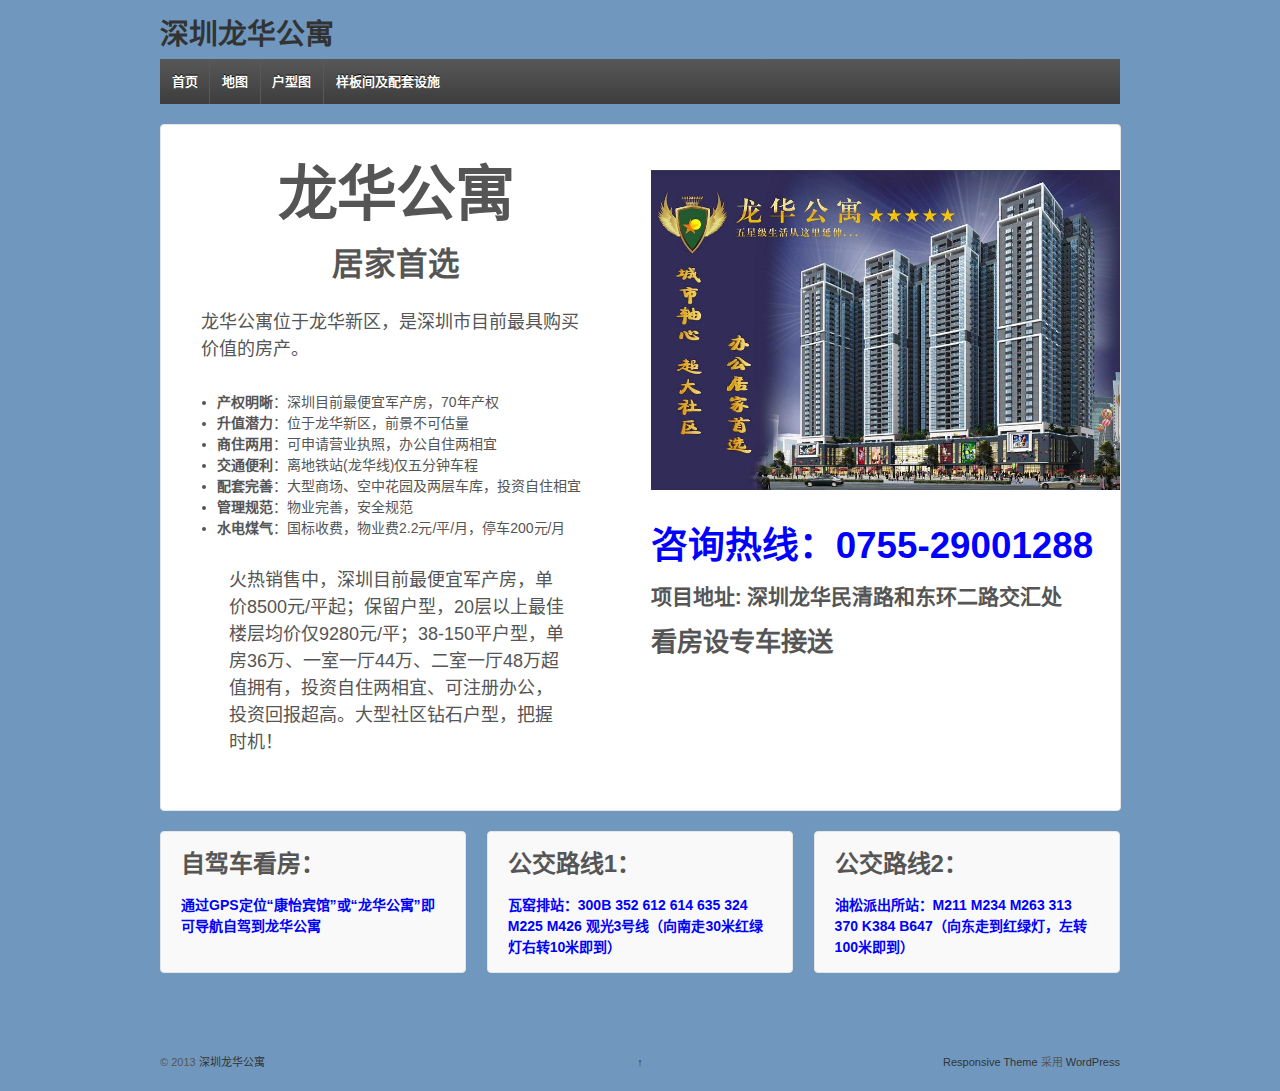
==== commit b52b4a1b: "Update index.htm" ====
--- a/index.htm
+++ b/index.htm
@@ -74,7 +74,7 @@
 				<p style="text-align: left;">龙华公寓位于龙华新区，是深圳市目前最具购买价值的房产。</p>
 <ul style="text-align: left;">
 <ul>
-	<li><strong>产权明晰</strong>：军产房，70年产权</li>
+	<li><strong>产权明晰</strong>：深圳目前最便宜军产房，70年产权</li>
 	<li><strong>升值潜力</strong>：位于龙华新区，前景不可估量</li>
 	<li><strong>商住两用</strong>：可申请营业执照，办公自住两相宜</li>
 	<li><strong>交通便利</strong>：离地铁站(龙华线)仅五分钟车程</li>
@@ -82,7 +82,7 @@
 	<li><strong>管理规范</strong>：物业完善，安全规范</li>
 	<li><strong>水电煤气</strong>：国标收费，物业费2.2元/平/月，停车200元/月</li>
 </ul>
-<p style="text-align: left;">火热销售中，保留户型，20层以上最佳楼层均价仅9280元/平，38-150平户型，两房48万超值拥有，大型社区钻石户型，把握时机！</p>			</p>
+<p style="text-align: left;">火热销售中，深圳目前最便宜军产房，单价8500元/平起；保留户型，20层以上最佳楼层均价仅9280元/平；38-150平户型，单房36万、一室一厅44万、二室一厅48万超值拥有，投资自住两相宜、可注册办公，投资回报超高。大型社区钻石户型，把握时机！</p>			</p>
 			
 			         
 			
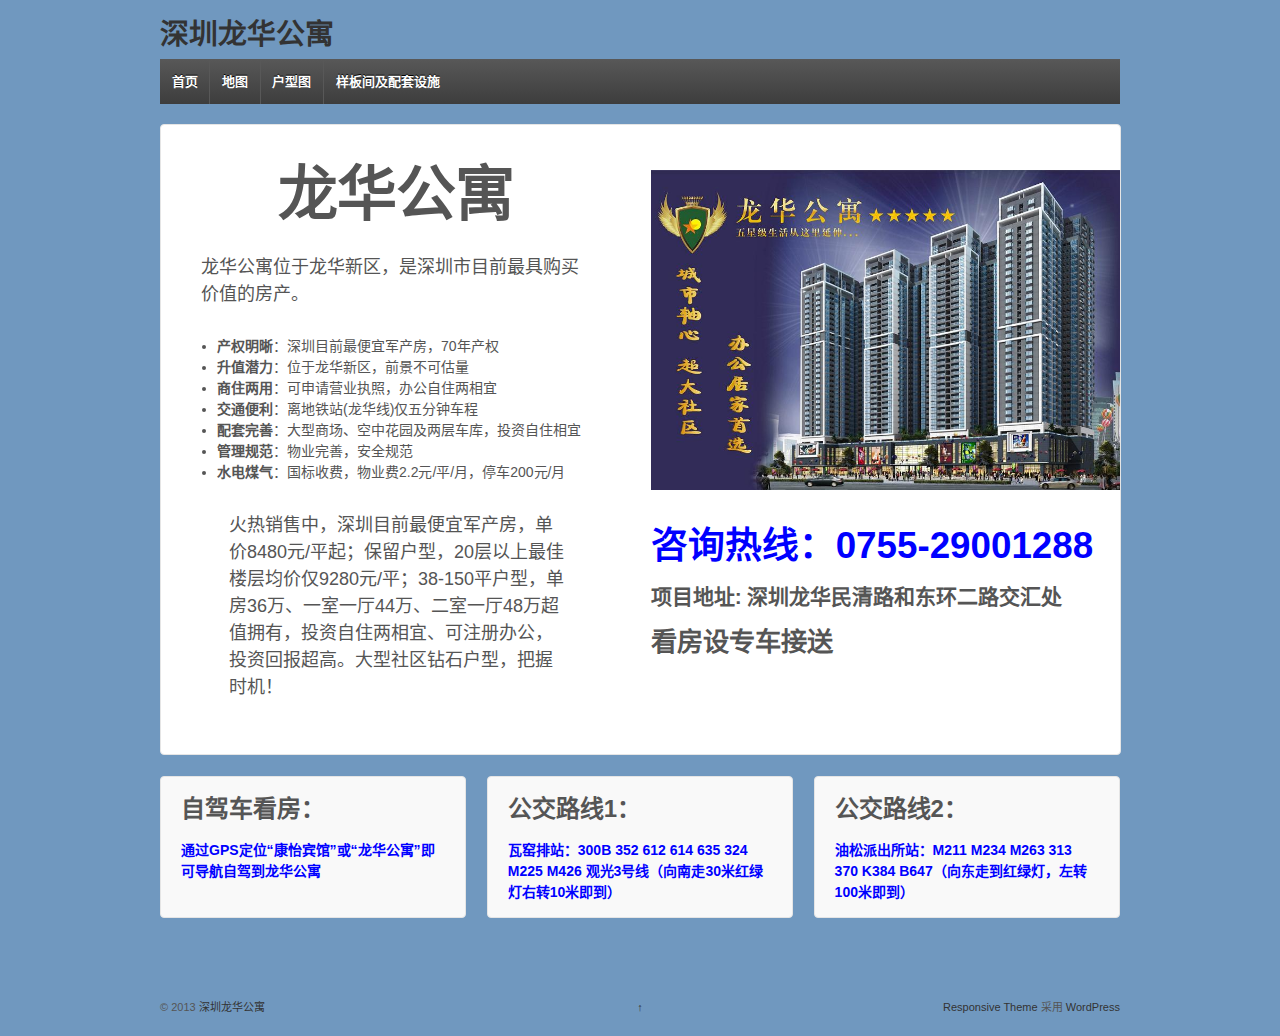
==== commit 5522c7c1: "Update index.htm" ====
--- a/index.htm
+++ b/index.htm
@@ -65,11 +65,7 @@
 		<div class="grid col-460">
 
 			<h1 class="featured-title">
-				龙华公寓			</h1>
-			
-			<h2 class="featured-subtitle">
-				居家首选			</h2>
-			
+				龙华公寓			</h1>	
 			<p>
 				<p style="text-align: left;">龙华公寓位于龙华新区，是深圳市目前最具购买价值的房产。</p>
 <ul style="text-align: left;">
@@ -82,7 +78,7 @@
 	<li><strong>管理规范</strong>：物业完善，安全规范</li>
 	<li><strong>水电煤气</strong>：国标收费，物业费2.2元/平/月，停车200元/月</li>
 </ul>
-<p style="text-align: left;">火热销售中，深圳目前最便宜军产房，单价8500元/平起；保留户型，20层以上最佳楼层均价仅9280元/平；38-150平户型，单房36万、一室一厅44万、二室一厅48万超值拥有，投资自住两相宜、可注册办公，投资回报超高。大型社区钻石户型，把握时机！</p>			</p>
+<p style="text-align: left;">火热销售中，深圳目前最便宜军产房，单价8480元/平起；保留户型，20层以上最佳楼层均价仅9280元/平；38-150平户型，单房36万、一室一厅44万、二室一厅48万超值拥有，投资自住两相宜、可注册办公，投资回报超高。大型社区钻石户型，把握时机！</p>			</p>
 			
 			         
 			
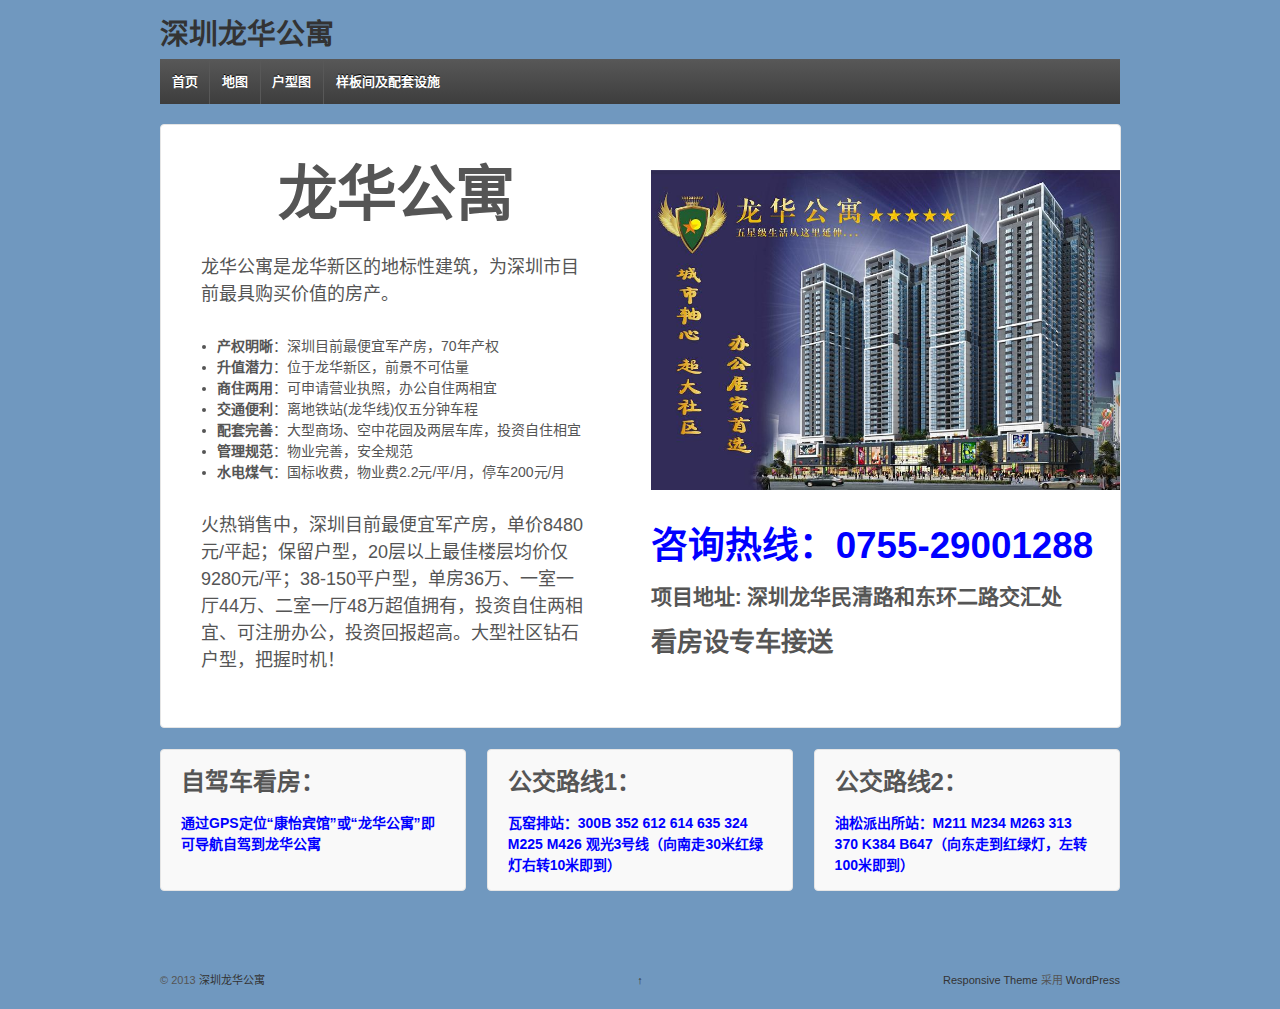
==== commit 86b5b1fb: "修改格式" ====
--- a/index.htm
+++ b/index.htm
@@ -67,7 +67,7 @@
 			<h1 class="featured-title">
 				龙华公寓			</h1>	
 			<p>
-				<p style="text-align: left;">龙华公寓位于龙华新区，是深圳市目前最具购买价值的房产。</p>
+				<p style="text-align: left;">龙华公寓是龙华新区的地标性建筑，为深圳市目前最具购买价值的房产。</p>
 <ul style="text-align: left;">
 <ul>
 	<li><strong>产权明晰</strong>：深圳目前最便宜军产房，70年产权</li>
@@ -77,8 +77,8 @@
 	<li><strong>配套完善</strong>：大型商场、空中花园及两层车库，投资自住相宜</li>
 	<li><strong>管理规范</strong>：物业完善，安全规范</li>
 	<li><strong>水电煤气</strong>：国标收费，物业费2.2元/平/月，停车200元/月</li>
-</ul>
-<p style="text-align: left;">火热销售中，深圳目前最便宜军产房，单价8480元/平起；保留户型，20层以上最佳楼层均价仅9280元/平；38-150平户型，单房36万、一室一厅44万、二室一厅48万超值拥有，投资自住两相宜、可注册办公，投资回报超高。大型社区钻石户型，把握时机！</p>			</p>
+</ul></ul>
+<p style="text-align: left;">火热销售中，深圳目前最便宜军产房，单价8480元/平起；保留户型，20层以上最佳楼层均价仅9280元/平；38-150平户型，单房36万、一室一厅44万、二室一厅48万超值拥有，投资自住两相宜、可注册办公，投资回报超高。大型社区钻石户型，把握时机！</p></p>
 			
 			         
 			
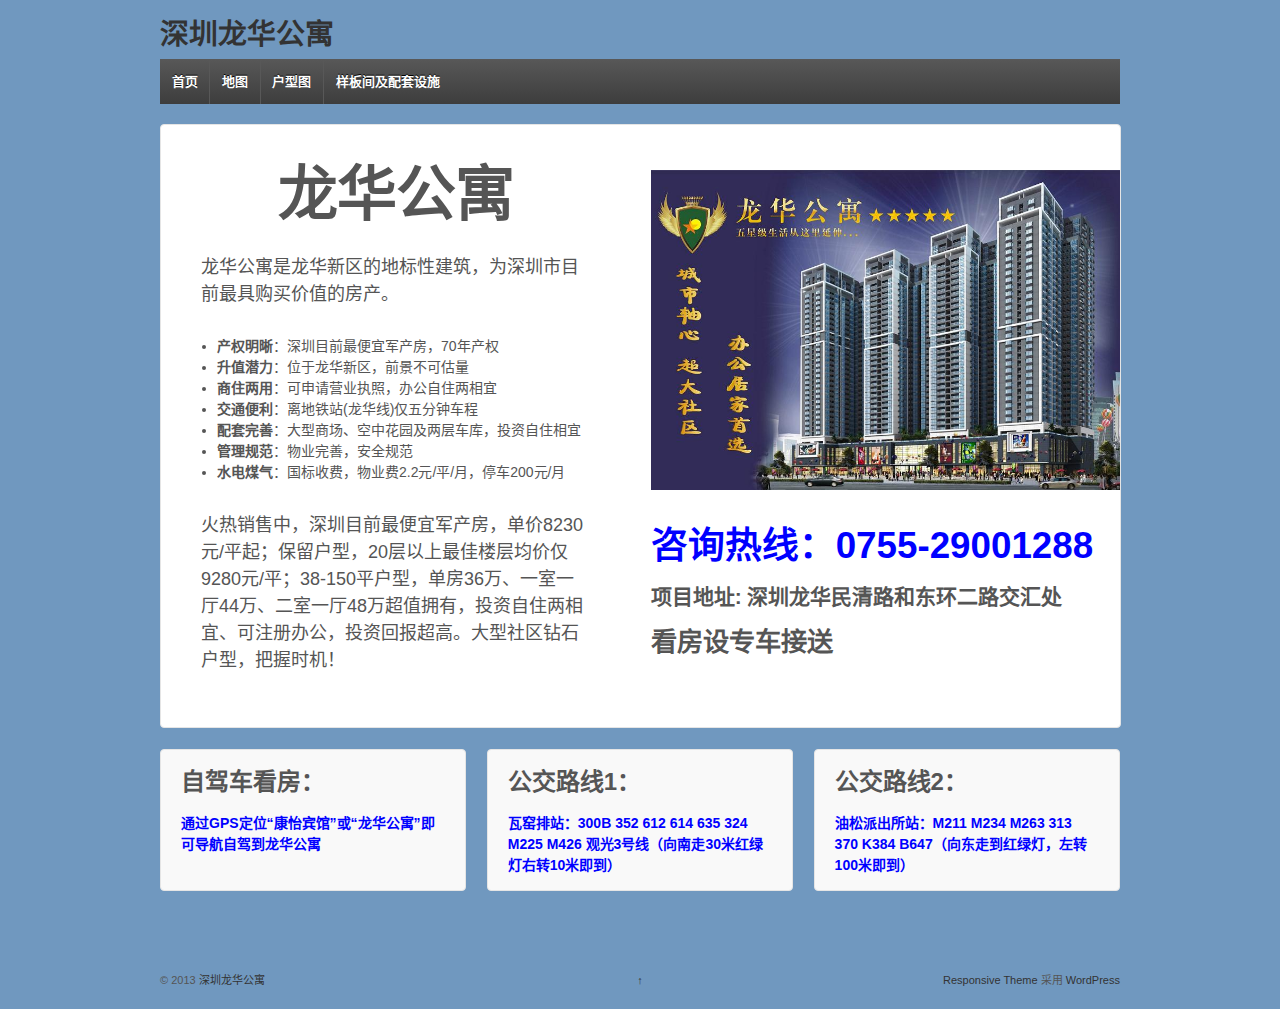
==== commit 8a3d8b85: "1" ====
--- a/index.htm
+++ b/index.htm
@@ -78,7 +78,7 @@
 	<li><strong>管理规范</strong>：物业完善，安全规范</li>
 	<li><strong>水电煤气</strong>：国标收费，物业费2.2元/平/月，停车200元/月</li>
 </ul></ul>
-<p style="text-align: left;">火热销售中，深圳目前最便宜军产房，单价8480元/平起；保留户型，20层以上最佳楼层均价仅9280元/平；38-150平户型，单房36万、一室一厅44万、二室一厅48万超值拥有，投资自住两相宜、可注册办公，投资回报超高。大型社区钻石户型，把握时机！</p></p>
+<p style="text-align: left;">火热销售中，深圳目前最便宜军产房，单价8230元/平起；保留户型，20层以上最佳楼层均价仅9280元/平；38-150平户型，单房36万、一室一厅44万、二室一厅48万超值拥有，投资自住两相宜、可注册办公，投资回报超高。大型社区钻石户型，把握时机！</p></p>
 			
 			         
 			
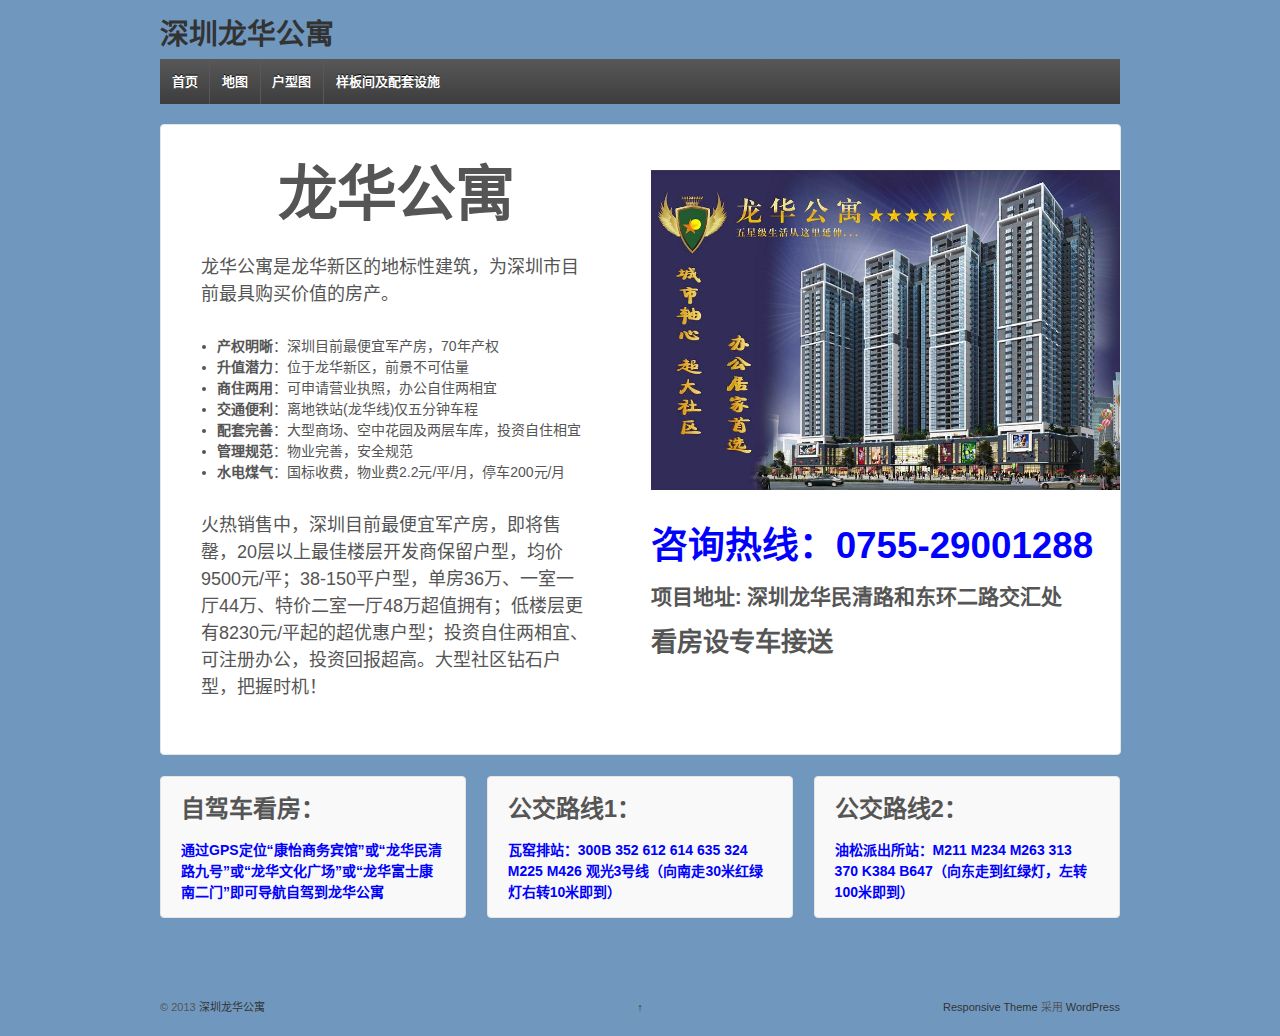
==== commit f61b8aa3: "1" ====
--- a/index.htm
+++ b/index.htm
@@ -78,7 +78,7 @@
 	<li><strong>管理规范</strong>：物业完善，安全规范</li>
 	<li><strong>水电煤气</strong>：国标收费，物业费2.2元/平/月，停车200元/月</li>
 </ul></ul>
-<p style="text-align: left;">火热销售中，深圳目前最便宜军产房，单价8230元/平起；保留户型，20层以上最佳楼层均价仅9280元/平；38-150平户型，单房36万、一室一厅44万、二室一厅48万超值拥有，投资自住两相宜、可注册办公，投资回报超高。大型社区钻石户型，把握时机！</p></p>
+<p style="text-align: left;">火热销售中，深圳目前最便宜军产房，即将售罄，20层以上最佳楼层开发商保留户型，均价9500元/平；38-150平户型，单房36万、一室一厅44万、特价二室一厅48万超值拥有；低楼层更有8230元/平起的超优惠户型；投资自住两相宜、可注册办公，投资回报超高。大型社区钻石户型，把握时机！</p></p>
 			
 			         
 			
@@ -99,7 +99,7 @@
 	    <div id="widgets" class="home-widgets">
         <div class="grid col-300">
                     
-            <div id="text-2" class="widget-wrapper widget_text"><div id="widget-title-one" class="widget-title-home"><h3>自驾车看房：</h3></div>			<div class="textwidget"><strong><span style="color: #0000ff;">通过GPS定位“康怡宾馆”或“龙华公寓”即可导航自驾到龙华公寓</span></strong></div>
+            <div id="text-2" class="widget-wrapper widget_text"><div id="widget-title-one" class="widget-title-home"><h3>自驾车看房：</h3></div>			<div class="textwidget"><strong><span style="color: #0000ff;">通过GPS定位“康怡商务宾馆”或“龙华民清路九号”或“龙华文化广场”或“龙华富士康南二门”即可导航自驾到龙华公寓</span></strong></div>
 		</div>
                 </div><!-- end of .col-300 -->
 
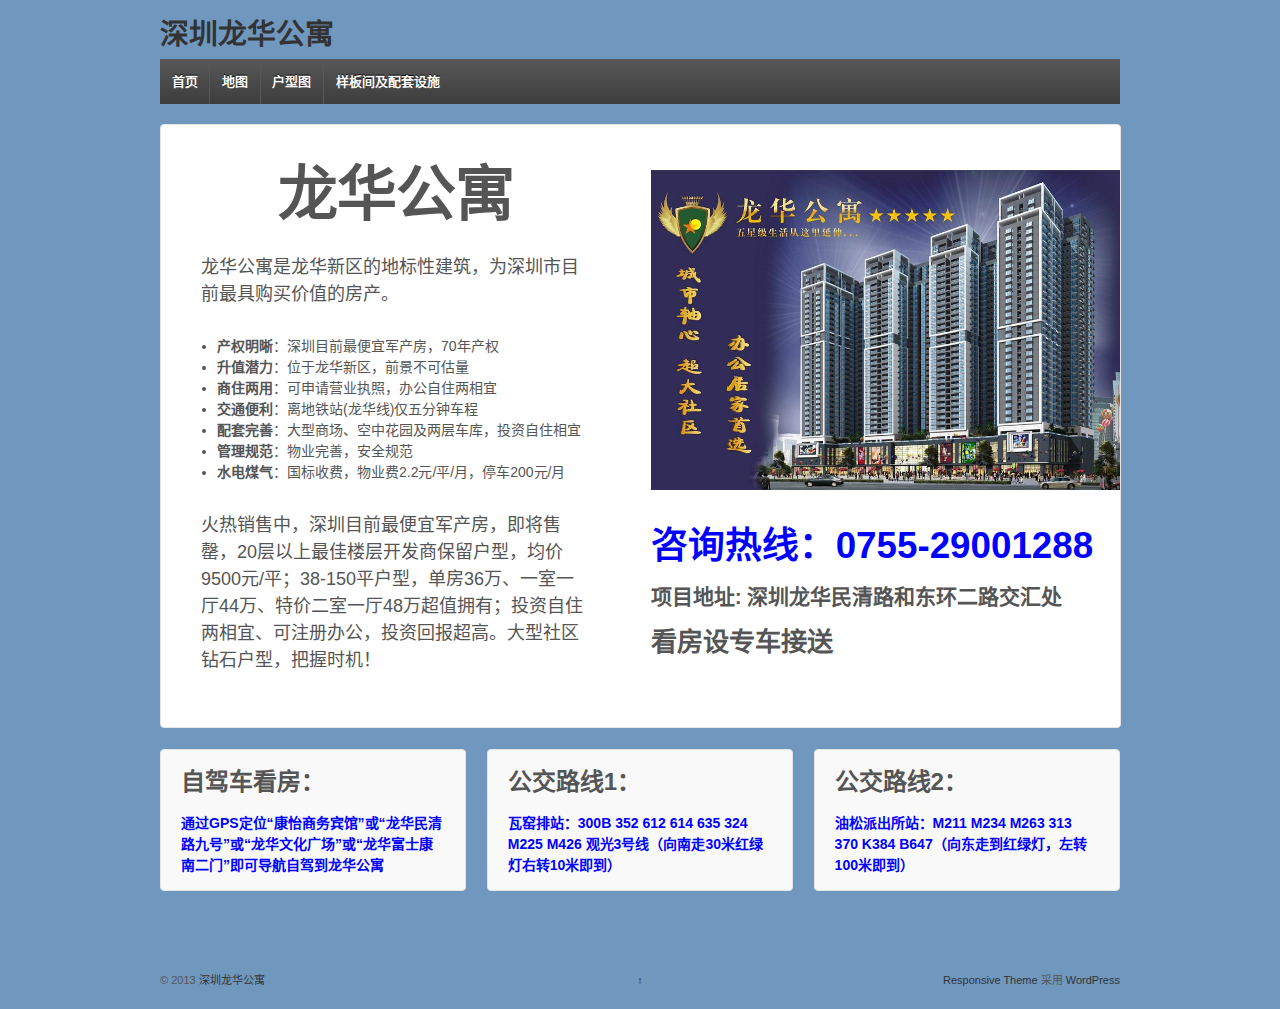
==== commit 1ba19641: "1" ====
--- a/index.htm
+++ b/index.htm
@@ -78,7 +78,7 @@
 	<li><strong>管理规范</strong>：物业完善，安全规范</li>
 	<li><strong>水电煤气</strong>：国标收费，物业费2.2元/平/月，停车200元/月</li>
 </ul></ul>
-<p style="text-align: left;">火热销售中，深圳目前最便宜军产房，即将售罄，20层以上最佳楼层开发商保留户型，均价9500元/平；38-150平户型，单房36万、一室一厅44万、特价二室一厅48万超值拥有；低楼层更有8230元/平起的超优惠户型；投资自住两相宜、可注册办公，投资回报超高。大型社区钻石户型，把握时机！</p></p>
+<p style="text-align: left;">火热销售中，深圳目前最便宜军产房，即将售罄，20层以上最佳楼层开发商保留户型，均价9500元/平；38-150平户型，单房36万、一室一厅44万、特价二室一厅48万超值拥有；投资自住两相宜、可注册办公，投资回报超高。大型社区钻石户型，把握时机！</p></p>
 			
 			         
 			
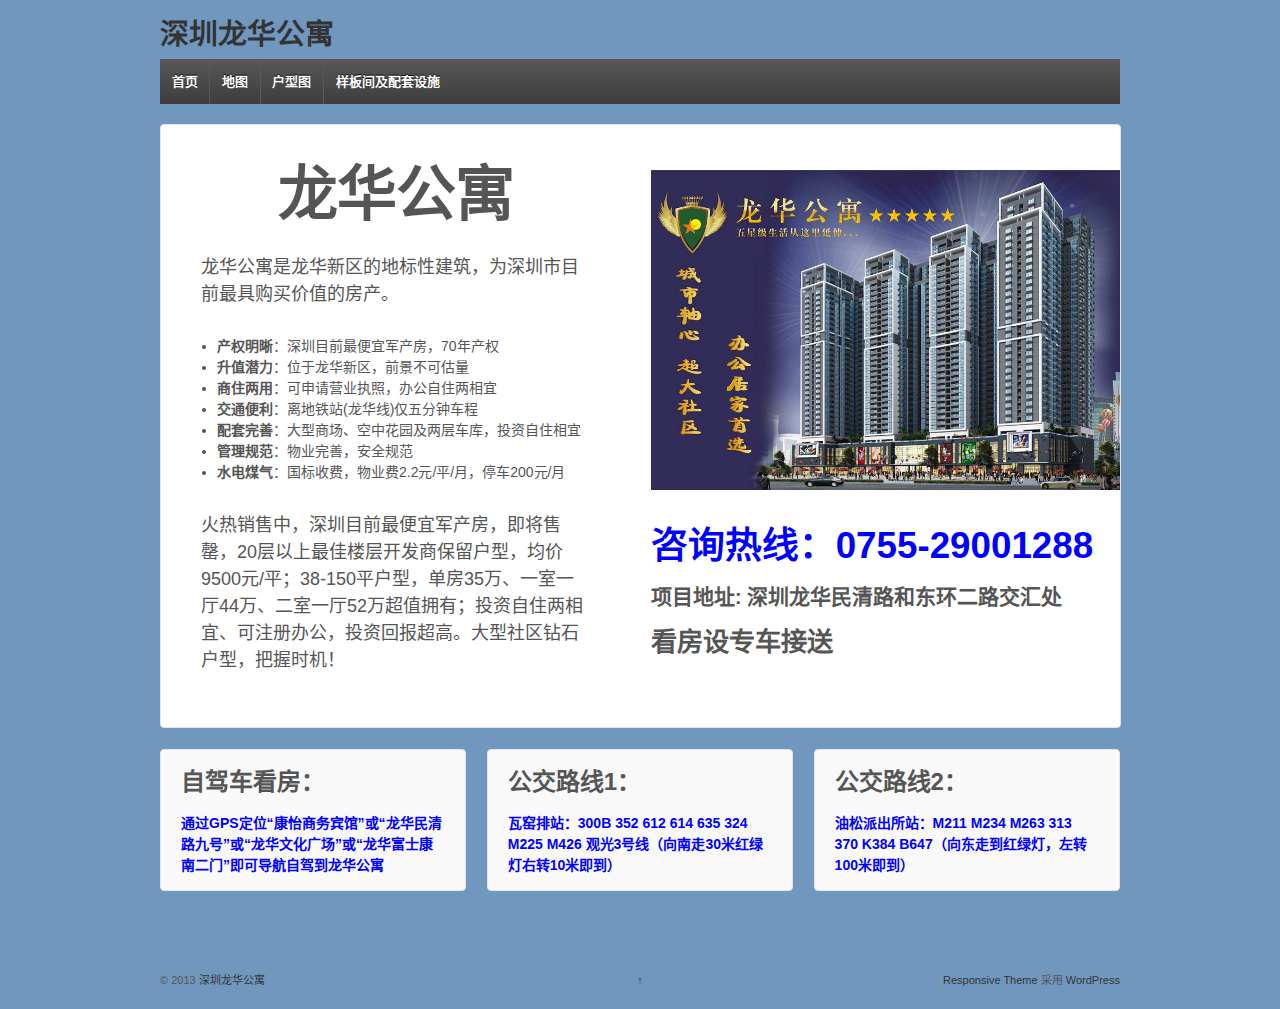
==== commit efa695e0: "change error char" ====
--- a/index.htm
+++ b/index.htm
@@ -78,7 +78,7 @@
 	<li><strong>管理规范</strong>：物业完善，安全规范</li>
 	<li><strong>水电煤气</strong>：国标收费，物业费2.2元/平/月，停车200元/月</li>
 </ul></ul>
-<p style="text-align: left;">火热销售中，深圳目前最便宜军产房，即将售罄，20层以上最佳楼层开发商保留户型，均价9500元/平；38-150平户型，单房36万、一室一厅44万、特价二室一厅48万超值拥有；投资自住两相宜、可注册办公，投资回报超高。大型社区钻石户型，把握时机！</p></p>
+<p style="text-align: left;">火热销售中，深圳目前最便宜军产房，即将售罄，20层以上最佳楼层开发商保留户型，均价9500元/平；38-150平户型，单房35万、一室一厅44万、二室一厅52万超值拥有；投资自住两相宜、可注册办公，投资回报超高。大型社区钻石户型，把握时机！</p></p>
 			
 			         
 			
